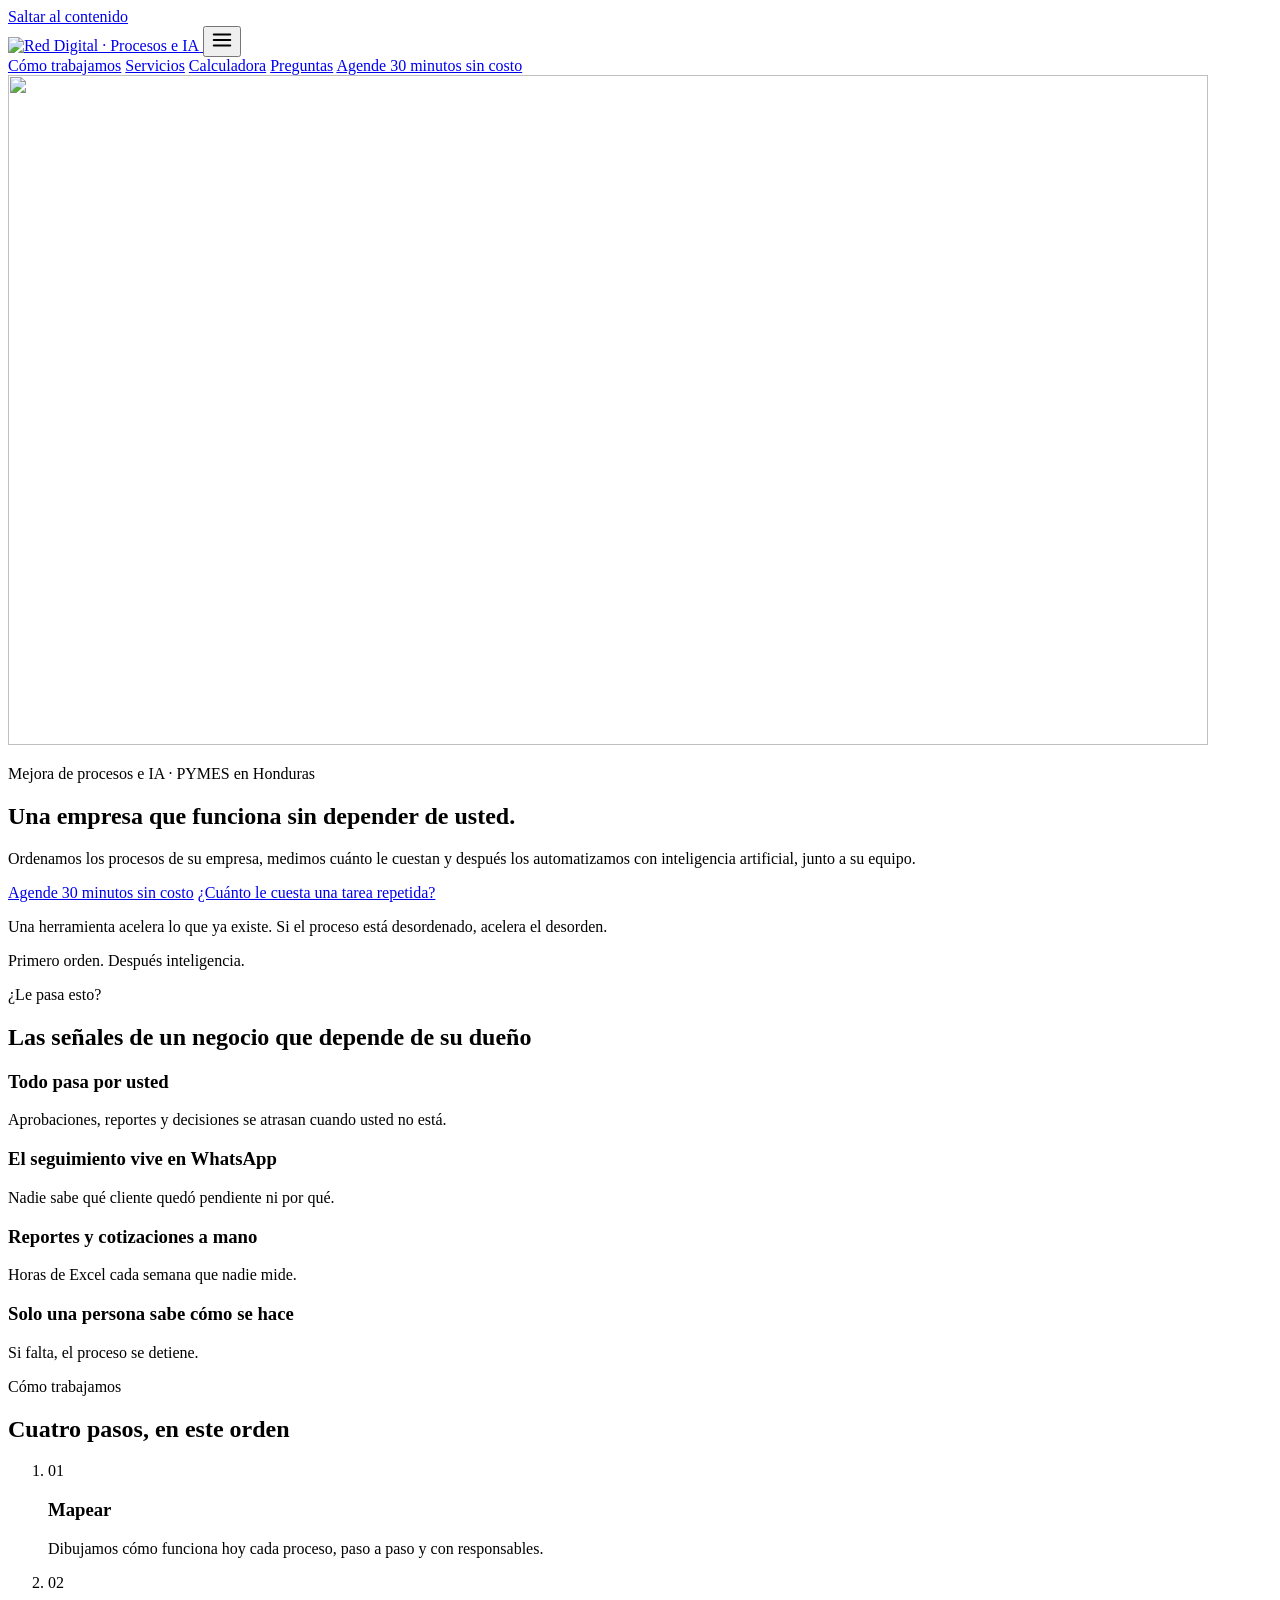
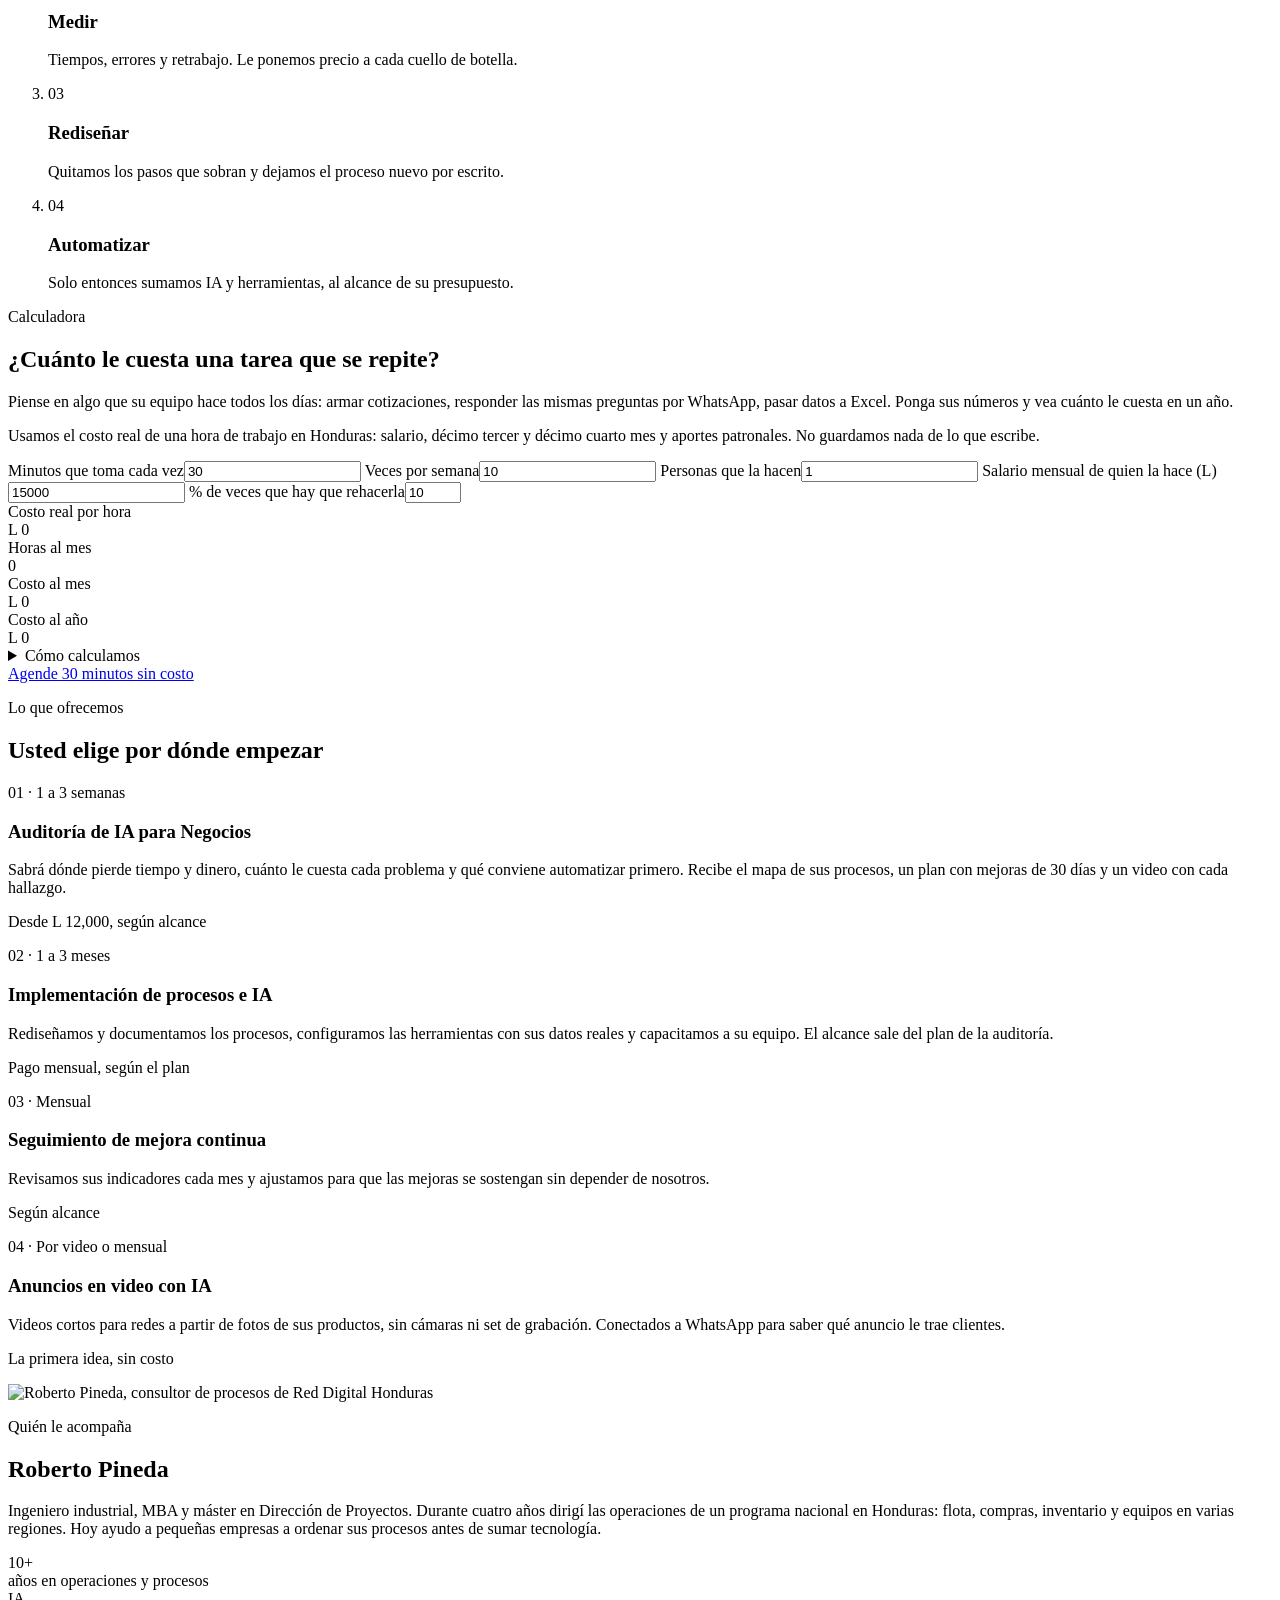
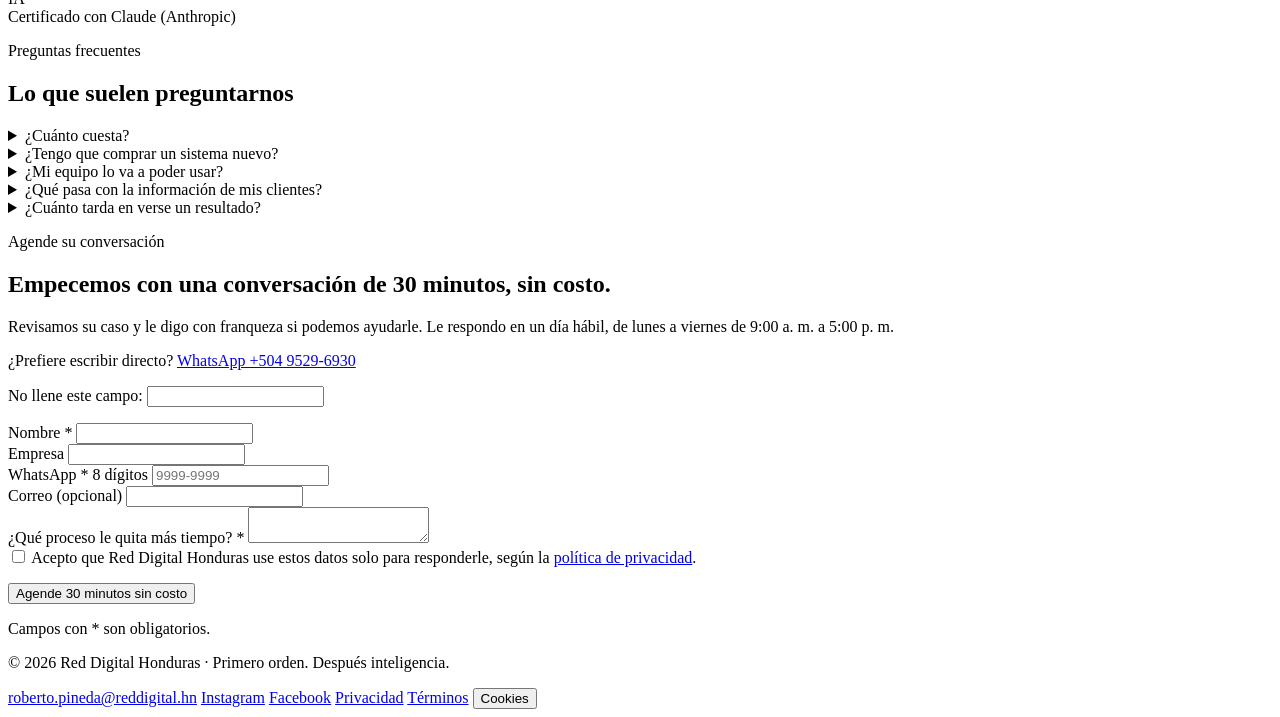
==== reddigital-web/index.html @ 332ae360 "Add files via upload" ====
<!doctype html>
<html lang="es-HN">
<head>
<meta charset="utf-8">
<meta name="viewport" content="width=device-width, initial-scale=1">
<title>Red Digital Honduras | Mejora de procesos e IA para PYMES</title>
<meta name="description" content="Ordenamos los procesos de su empresa, medimos cuánto le cuestan y después los automatizamos con IA. Consultoría para pequeñas empresas en Honduras. Agende 30 minutos sin costo.">
<link rel="canonical" href="https://reddigitalhn.netlify.app/">
<meta name="theme-color" content="#0C3440">

<meta property="og:type" content="website">
<meta property="og:locale" content="es_HN">
<meta property="og:site_name" content="Red Digital Honduras">
<meta property="og:title" content="Una empresa que funciona sin depender de usted">
<meta property="og:description" content="Mejora de procesos e IA para pequeñas empresas en Honduras. Primero orden. Después inteligencia.">
<meta property="og:url" content="https://reddigitalhn.netlify.app/">
<meta property="og:image" content="https://reddigitalhn.netlify.app/assets/img/og-image.jpg">
<meta property="og:image:width" content="1200">
<meta property="og:image:height" content="630">
<meta property="og:image:alt" content="Red Digital Honduras: Primero orden. Después inteligencia.">
<meta name="twitter:card" content="summary_large_image">
<meta name="twitter:title" content="Una empresa que funciona sin depender de usted">
<meta name="twitter:description" content="Mejora de procesos e IA para pequeñas empresas en Honduras.">
<meta name="twitter:image" content="https://reddigitalhn.netlify.app/assets/img/og-image.jpg">

<link rel="icon" href="/favicon.ico" sizes="48x48">
<link rel="icon" href="/favicon.svg" type="image/svg+xml">
<link rel="apple-touch-icon" href="/apple-touch-icon.png">
<link rel="manifest" href="/site.webmanifest">

<link rel="preload" href="/assets/fonts/plus-jakarta-sans-extrabold.woff2" as="font" type="font/woff2" crossorigin>
<link rel="preload" href="/assets/fonts/plus-jakarta-sans-semibold.woff2" as="font" type="font/woff2" crossorigin>
<link rel="preload" as="image" href="/assets/img/hero-1200.webp" imagesrcset="/assets/img/hero-800.webp 800w, /assets/img/hero-1200.webp 1200w, /assets/img/hero-1400.webp 1400w, /assets/img/hero-1920.webp 1920w" imagesizes="100vw" fetchpriority="high">
<link rel="stylesheet" href="/assets/css/styles.css">

<script type="application/ld+json">
{"@context":"https://schema.org","@type":"ProfessionalService","name":"Red Digital Honduras","url":"https://reddigitalhn.netlify.app/","logo":"https://reddigitalhn.netlify.app/icon-512.png","image":"https://reddigitalhn.netlify.app/assets/img/og-image.jpg","description":"Mejora de procesos e implementación de IA para pequeñas empresas en Honduras.","email":"roberto.pineda@reddigital.hn","telephone":"+504 9529-6930","areaServed":{"@type":"Country","name":"Honduras"},"founder":{"@type":"Person","name":"Roberto Pineda"},"sameAs":["https://www.instagram.com/reddigitalhn","https://www.facebook.com/profile.php?id=61595739295145"]}
</script>
<script src="/assets/js/config.js" defer></script>
<script src="/assets/js/main.js" defer></script>
</head>
<body>
<a class="skip" href="#contenido">Saltar al contenido</a>

<header class="site-header">
  <nav class="wrap nav" aria-label="Principal">
    <a class="brand" href="/" aria-label="Red Digital Honduras, inicio">
      <img src="/assets/img/logo-red-digital-reverso.svg" alt="Red Digital · Procesos e IA" width="200" height="40">
    </a>
    <button class="nav-toggle" type="button" aria-expanded="false" aria-controls="menu" aria-label="Abrir menú">
      <svg width="22" height="22" viewBox="0 0 24 24" aria-hidden="true"><path d="M3 6h18M3 12h18M3 18h18" stroke="currentColor" stroke-width="2.2" stroke-linecap="round"/></svg>
    </button>
    <div class="nav-links" id="menu">
      <a href="#como-trabajamos">Cómo trabajamos</a>
      <a href="#servicios">Servicios</a>
      <a href="#calculadora">Calculadora</a>
      <a href="#preguntas">Preguntas</a>
      <a class="btn btn-cta" href="#contacto">Agende 30 minutos sin costo</a>
    </div>
  </nav>
</header>

<main id="contenido">

<section class="hero" aria-labelledby="hero-title">
  <picture>
    <source type="image/webp" srcset="/assets/img/hero-800.webp 800w, /assets/img/hero-1200.webp 1200w, /assets/img/hero-1400.webp 1400w, /assets/img/hero-1920.webp 1920w" sizes="100vw">
    <img class="hero-img" src="/assets/img/hero-1200.jpg" alt="" width="1200" height="670" fetchpriority="high" decoding="async">
  </picture>
  <div class="wrap">
    <div class="hero-copy">
      <p class="eyebrow">Mejora de procesos e IA · PYMES en Honduras</p>
      <h1 id="hero-title">Una empresa que funciona <span>sin depender de usted.</span></h1>
      <p class="hero-sub">Ordenamos los procesos de su empresa, medimos cuánto le cuestan y después los automatizamos con inteligencia artificial, junto a su equipo.</p>
      <div class="hero-actions">
        <a class="btn btn-cta" href="#contacto">Agende 30 minutos sin costo</a>
        <a class="btn btn-ghost" href="#calculadora">¿Cuánto le cuesta una tarea repetida?</a>
      </div>
    </div>
  </div>
</section>

<section class="sand" aria-label="Nuestro enfoque">
  <div class="wrap lead-quote">
    <p>Una herramienta acelera lo que ya existe. Si el proceso está desordenado, acelera el desorden.</p>
    <p>Primero orden. Después inteligencia.</p>
  </div>
</section>

<section class="section" aria-labelledby="senales-title">
  <div class="wrap">
    <p class="eyebrow">¿Le pasa esto?</p>
    <h2 id="senales-title">Las señales de un negocio que depende de su dueño</h2>
    <div class="grid">
      <article class="signal"><h3>Todo pasa por usted</h3><p>Aprobaciones, reportes y decisiones se atrasan cuando usted no está.</p></article>
      <article class="signal"><h3>El seguimiento vive en WhatsApp</h3><p>Nadie sabe qué cliente quedó pendiente ni por qué.</p></article>
      <article class="signal"><h3>Reportes y cotizaciones a mano</h3><p>Horas de Excel cada semana que nadie mide.</p></article>
      <article class="signal"><h3>Solo una persona sabe cómo se hace</h3><p>Si falta, el proceso se detiene.</p></article>
    </div>
  </div>
</section>

<section class="section" id="como-trabajamos" aria-labelledby="pasos-title">
  <div class="wrap">
    <p class="eyebrow">Cómo trabajamos</p>
    <h2 id="pasos-title">Cuatro pasos, en este orden</h2>
    <ol class="grid steps plain-list" role="list">
      <li class="step"><span class="step-num">01</span><h3>Mapear</h3><p>Dibujamos cómo funciona hoy cada proceso, paso a paso y con responsables.</p></li>
      <li class="step"><span class="step-num">02</span><h3>Medir</h3><p>Tiempos, errores y retrabajo. Le ponemos precio a cada cuello de botella.</p></li>
      <li class="step"><span class="step-num">03</span><h3>Rediseñar</h3><p>Quitamos los pasos que sobran y dejamos el proceso nuevo por escrito.</p></li>
      <li class="step"><span class="step-num">04</span><h3>Automatizar</h3><p>Solo entonces sumamos IA y herramientas, al alcance de su presupuesto.</p></li>
    </ol>
  </div>
</section>

<section class="section dark" id="calculadora" aria-labelledby="calc-title">
  <div class="wrap calc">
    <div class="calc-intro">
      <p class="eyebrow">Calculadora</p>
      <h2 id="calc-title" class="m0">¿Cuánto le cuesta una tarea que se repite?</h2>
      <p>Piense en algo que su equipo hace todos los días: armar cotizaciones, responder las mismas preguntas por WhatsApp, pasar datos a Excel. Ponga sus números y vea cuánto le cuesta en un año.</p>
      <p class="note">Usamos el costo real de una hora de trabajo en Honduras: salario, décimo tercer y décimo cuarto mes y aportes patronales. No guardamos nada de lo que escribe.</p>
    </div>
    <form class="calc-box" id="calc" novalidate aria-label="Calculadora de costo de una tarea">
      <div class="calc-fields">
        <label class="field" for="c-min">Minutos que toma cada vez<input id="c-min" type="number" inputmode="decimal" min="0" value="30"></label>
        <label class="field" for="c-veces">Veces por semana<input id="c-veces" type="number" inputmode="decimal" min="0" value="10"></label>
        <label class="field" for="c-personas">Personas que la hacen<input id="c-personas" type="number" inputmode="numeric" min="0" value="1"></label>
        <label class="field" for="c-salario">Salario mensual de quien la hace (L)<input id="c-salario" type="number" inputmode="decimal" min="0" value="15000"></label>
        <label class="field" for="c-retrabajo">% de veces que hay que rehacerla<input id="c-retrabajo" type="number" inputmode="decimal" min="0" max="100" value="10"></label>
      </div>
      <div class="calc-results" aria-live="polite">
        <div><div class="label">Costo real por hora</div><div class="value" id="r-hora">L 0</div></div>
        <div><div class="label">Horas al mes</div><div class="value" id="r-horas">0</div></div>
        <div><div class="label">Costo al mes</div><div class="value" id="r-mes">L 0</div></div>
        <div class="total"><div class="label">Costo al año</div><div class="value" id="r-anio">L 0</div></div>
      </div>
      <details>
        <summary>Cómo calculamos</summary>
        <p><strong>Costo real por hora</strong> = salario mensual × 14 pagos al año (incluye décimo tercer y décimo cuarto mes) ÷ 12 × 1.10 (aportes patronales aproximados de IHSS, RAP e INFOP) ÷ 190.5 horas al mes (jornada diurna de 44 horas semanales × 4.33 semanas).</p>
        <p><strong>Horas al mes</strong> = minutos por vez × veces por semana × personas × (1 + % de retrabajo) × 4.33 semanas ÷ 60.</p>
        <p><strong>Costo al mes</strong> = horas al mes × costo real por hora. <strong>Costo al año</strong> = costo al mes × 12.</p>
        <p>Es una estimación con los datos que usted ingresa; los porcentajes de aportes son aproximados. En la auditoría no estimamos: medimos los tiempos reales de su equipo con métodos de estudio del trabajo de la ingeniería industrial.</p>
      </details>
      <a class="btn btn-cta" href="#contacto">Agende 30 minutos sin costo</a>
    </form>
  </div>
</section>

<section class="section" id="servicios" aria-labelledby="serv-title">
  <div class="wrap">
    <p class="eyebrow">Lo que ofrecemos</p>
    <h2 id="serv-title">Usted elige por dónde empezar</h2>
    <div class="grid">
      <article class="card"><span class="step-num">01 · 1 a 3 semanas</span><h3>Auditoría de IA para Negocios</h3><p>Sabrá dónde pierde tiempo y dinero, cuánto le cuesta cada problema y qué conviene automatizar primero. Recibe el mapa de sus procesos, un plan con mejoras de 30 días y un video con cada hallazgo.</p><p class="price">Desde L 12,000, según alcance</p></article>
      <article class="card alt"><span class="step-num">02 · 1 a 3 meses</span><h3>Implementación de procesos e IA</h3><p>Rediseñamos y documentamos los procesos, configuramos las herramientas con sus datos reales y capacitamos a su equipo. El alcance sale del plan de la auditoría.</p><p class="price">Pago mensual, según el plan</p></article>
      <article class="card"><span class="step-num">03 · Mensual</span><h3>Seguimiento de mejora continua</h3><p>Revisamos sus indicadores cada mes y ajustamos para que las mejoras se sostengan sin depender de nosotros.</p><p class="price">Según alcance</p></article>
      <article class="card alt"><span class="step-num">04 · Por video o mensual</span><h3>Anuncios en video con IA</h3><p>Videos cortos para redes a partir de fotos de sus productos, sin cámaras ni set de grabación. Conectados a WhatsApp para saber qué anuncio le trae clientes.</p><p class="price">La primera idea, sin costo</p></article>
    </div>
  </div>
</section>

<section class="section sand" aria-labelledby="quien-title">
  <div class="wrap about">
    <picture>
      <source type="image/webp" srcset="/assets/img/roberto-pineda-280.webp 280w, /assets/img/roberto-pineda-560.webp 560w" sizes="(min-width:900px) 280px, 240px">
      <img src="/assets/img/roberto-pineda-560.jpg" alt="Roberto Pineda, consultor de procesos de Red Digital Honduras" width="560" height="560" loading="lazy" decoding="async">
    </picture>
    <div class="about-text">
      <p class="eyebrow">Quién le acompaña</p>
      <h2 id="quien-title">Roberto Pineda</h2>
      <p>Ingeniero industrial, MBA y máster en Dirección de Proyectos. Durante cuatro años dirigí las operaciones de un programa nacional en Honduras: flota, compras, inventario y equipos en varias regiones. Hoy ayudo a pequeñas empresas a ordenar sus procesos antes de sumar tecnología.</p>
      <div class="stats">
        <div><div class="n">10+</div><div class="t">años en operaciones y procesos</div></div>
        <div><div class="n">IA</div><div class="t">Certificado con Claude (Anthropic)</div></div>
      </div>
    </div>
  </div>
</section>

<section class="section" id="preguntas" aria-labelledby="faq-title">
  <div class="wrap faq">
    <p class="eyebrow">Preguntas frecuentes</p>
    <h2 id="faq-title">Lo que suelen preguntarnos</h2>
    <details><summary>¿Cuánto cuesta?</summary><p>Depende del tamaño de su empresa y de cuántos procesos revisemos. Una auditoría enfocada en un proceso va desde L 12,000. Antes de cotizar conversamos 30 minutos, sin costo, para entender su caso.</p></details>
    <details><summary>¿Tengo que comprar un sistema nuevo?</summary><p>Casi nunca. Trabajamos primero con lo que ya usa: WhatsApp Business, Excel o Google Sheets, correo. Si una herramienta nueva hace falta, le mostramos su costo mensual y si se paga sola antes de recomendarla.</p></details>
    <details><summary>¿Mi equipo lo va a poder usar?</summary><p>Construimos con su equipo, no solo para su equipo. Cada cambio queda escrito en un procedimiento corto y capacitamos a las personas que lo van a usar.</p></details>
    <details><summary>¿Qué pasa con la información de mis clientes?</summary><p>Se usa solo para su proyecto. No pasamos datos personales de sus clientes por herramientas de IA sin su autorización por escrito, y al cerrar el proyecto se devuelven o se eliminan. Detalles en nuestra <a href="/privacidad.html">política de privacidad</a>.</p></details>
    <details><summary>¿Cuánto tarda en verse un resultado?</summary><p>La auditoría entrega mejoras de 30 días que no requieren tecnología, como una lista única de requisitos o un registro de seguimiento. Los proyectos de automatización toman de 1 a 3 meses.</p></details>
  </div>
</section>

<section class="section dark" id="contacto" aria-labelledby="contacto-title">
  <div class="wrap contact">
    <div class="contact-intro">
      <p class="eyebrow">Agende su conversación</p>
      <h2 id="contacto-title" class="m0">Empecemos con una conversación de 30 minutos, sin costo.</h2>
      <p>Revisamos su caso y le digo con franqueza si podemos ayudarle. Le respondo en un día hábil, de lunes a viernes de 9:00 a. m. a 5:00 p. m.</p>
      <p>¿Prefiere escribir directo? <a href="https://wa.me/50495296930?text=Hola%20Roberto%2C%20quiero%20agendar%2030%20minutos" rel="noopener" target="_blank">WhatsApp +504 9529-6930</a></p>
    </div>

    <form class="contact-form" id="form-contacto" name="contacto" method="POST" action="/gracias.html" data-netlify="true" netlify-honeypot="bot-field" novalidate>
      <input type="hidden" name="form-name" value="contacto">
      <p class="hp" aria-hidden="true"><label>No llene este campo: <input name="bot-field" tabindex="-1" autocomplete="off"></label></p>

      <div class="form-grid">
        <div class="field">
          <label for="f-nombre">Nombre <span class="req" aria-hidden="true">*</span></label>
          <input id="f-nombre" name="nombre" type="text" autocomplete="name" required minlength="2" maxlength="80" aria-describedby="e-nombre">
          <span class="error-msg" id="e-nombre" aria-live="polite"></span>
        </div>
        <div class="field">
          <label for="f-empresa">Empresa</label>
          <input id="f-empresa" name="empresa" type="text" autocomplete="organization" maxlength="100">
        </div>
        <div class="field">
          <label for="f-whatsapp">WhatsApp <span class="req" aria-hidden="true">*</span> <span class="hint">8 dígitos</span></label>
          <input id="f-whatsapp" name="whatsapp" type="tel" inputmode="tel" autocomplete="tel" required placeholder="9999-9999" aria-describedby="e-whatsapp">
          <span class="error-msg" id="e-whatsapp" aria-live="polite"></span>
        </div>
        <div class="field">
          <label for="f-correo">Correo <span class="hint">(opcional)</span></label>
          <input id="f-correo" name="correo" type="email" autocomplete="email" maxlength="120" aria-describedby="e-correo">
          <span class="error-msg" id="e-correo" aria-live="polite"></span>
        </div>
      </div>
      <div class="field">
        <label for="f-mensaje">¿Qué proceso le quita más tiempo? <span class="req" aria-hidden="true">*</span></label>
        <textarea id="f-mensaje" name="mensaje" required minlength="10" maxlength="1000" aria-describedby="e-mensaje"></textarea>
        <span class="error-msg" id="e-mensaje" aria-live="polite"></span>
      </div>
      <div class="field">
        <label class="check" for="f-consent"><input id="f-consent" name="consentimiento" type="checkbox" value="si" required aria-describedby="e-consent"> <span>Acepto que Red Digital Honduras use estos datos solo para responderle, según la <a href="/privacidad.html" target="_blank">política de privacidad</a>.</span></label>
        <span class="error-msg" id="e-consent" aria-live="polite"></span>
      </div>
      <p class="form-status" id="form-status" role="status" aria-live="polite"></p>
      <button class="btn btn-cta" type="submit">Agende 30 minutos sin costo</button>
      <p class="hint">Campos con <span class="req">*</span> son obligatorios.</p>
    </form>
  </div>
</section>

</main>

<footer class="site-footer">
  <div class="wrap">
    <p>© <span id="anio">2026</span> Red Digital Honduras · Primero orden. Después inteligencia.</p>
    <div class="footer-links">
      <a href="mailto:roberto.pineda@reddigital.hn">roberto.pineda@reddigital.hn</a>
      <a href="https://www.instagram.com/reddigitalhn" rel="noopener" target="_blank">Instagram</a>
      <a href="https://www.facebook.com/profile.php?id=61595739295145" rel="noopener" target="_blank">Facebook</a>
      <a href="/privacidad.html">Privacidad</a>
      <a href="/terminos.html">Términos</a>
      <button class="link-btn" type="button" data-cookie-settings>Cookies</button>
    </div>
  </div>
</footer>

<div class="cookie-banner" id="cookie-banner" role="dialog" aria-live="polite" aria-label="Aviso de cookies" hidden>
  <p>Usamos cookies de Google Analytics solo si usted las acepta, para saber cuántas personas visitan el sitio. Sin su permiso no se instala ninguna. <a href="/privacidad.html#cookies">Más información sobre cookies</a>.</p>
  <div class="cookie-actions">
    <button class="btn btn-outline btn-sm" type="button" data-cookie="rechazar">Rechazar</button>
    <button class="btn btn-cta btn-sm" type="button" data-cookie="aceptar">Aceptar</button>
  </div>
</div>
</body>
</html>
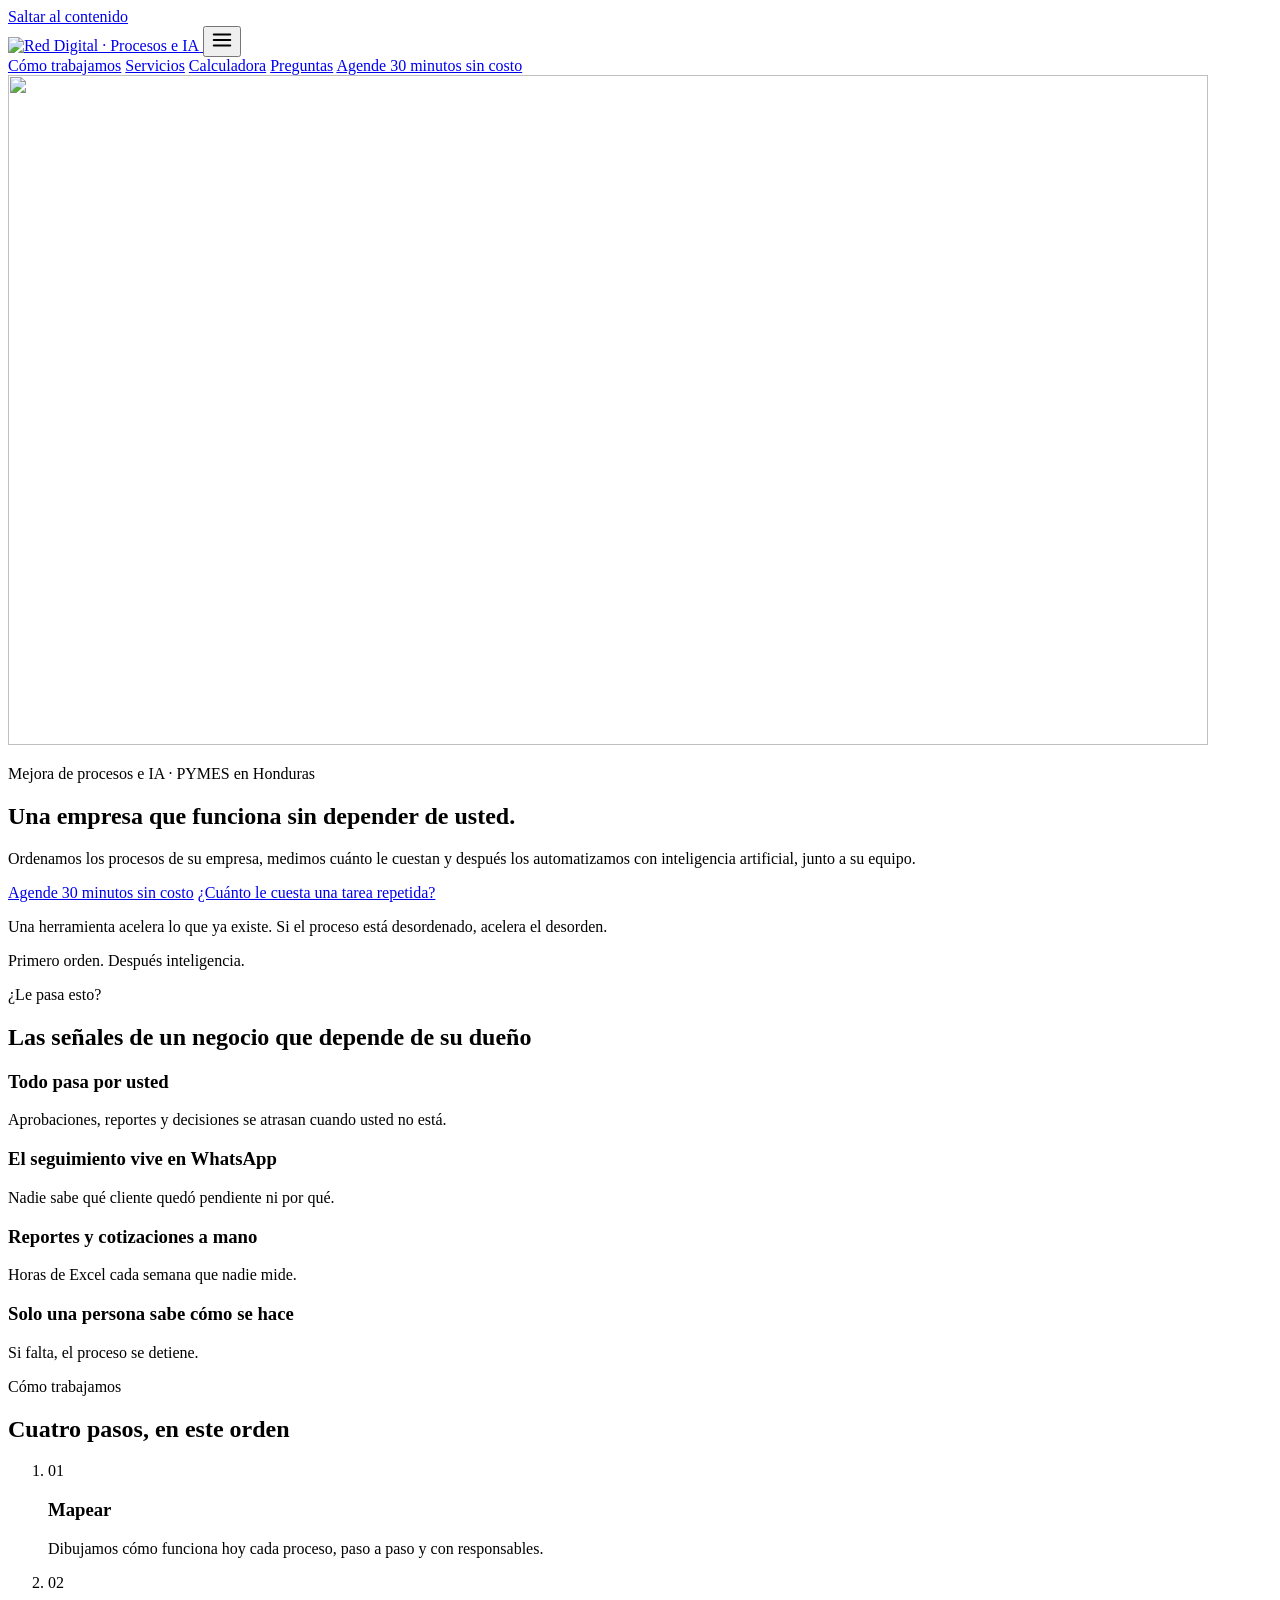
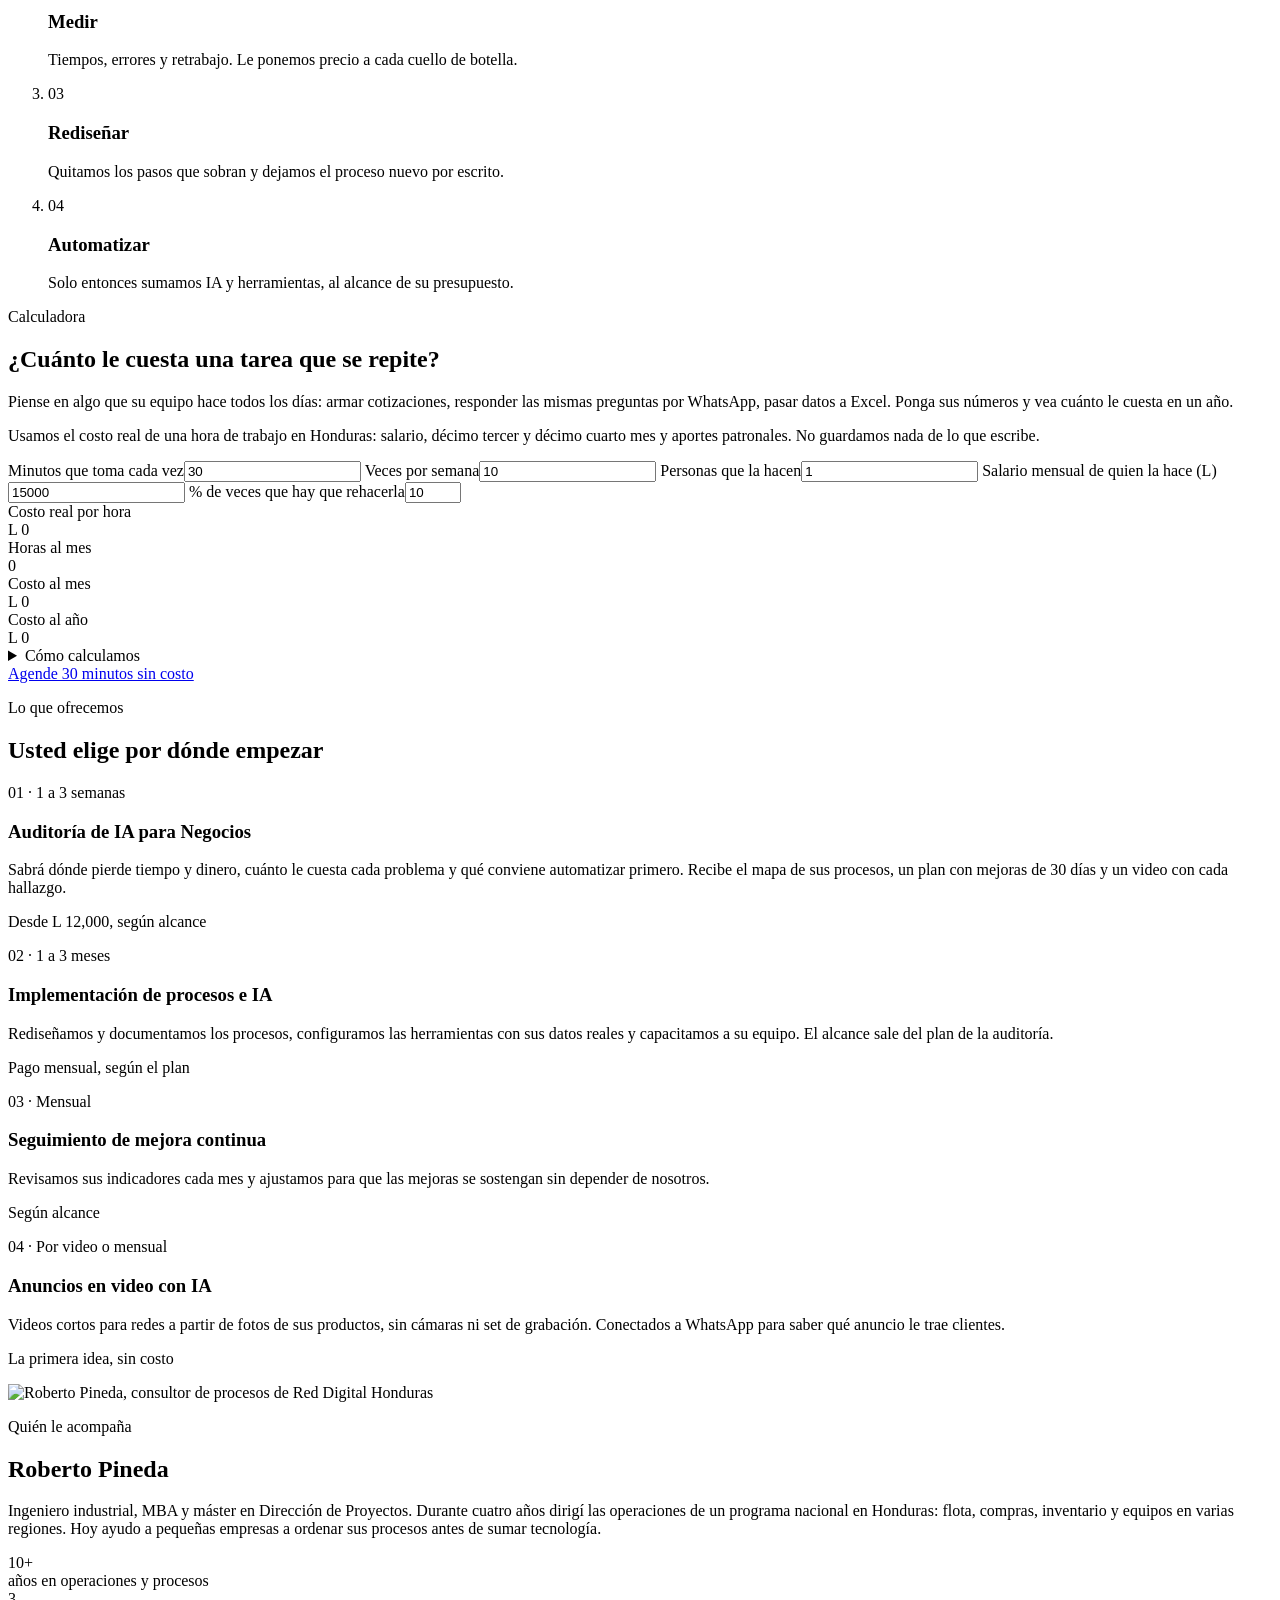
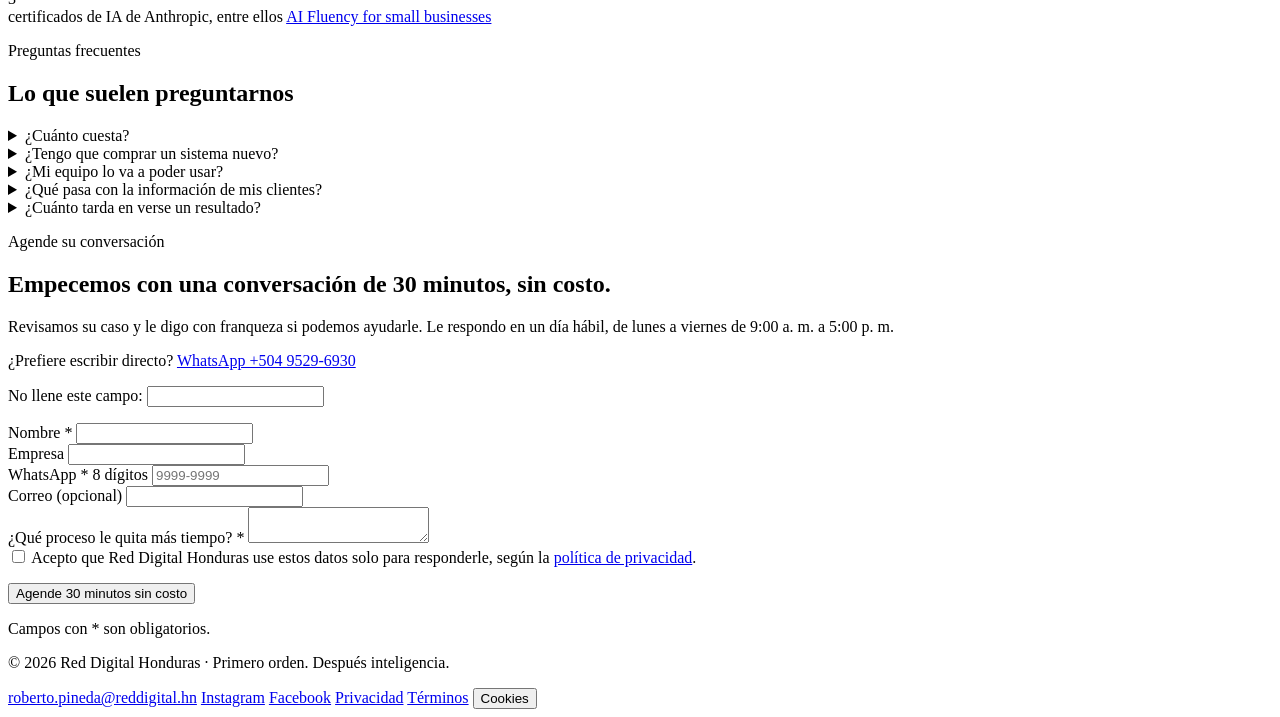
==== commit b34c56c8: "Update index.html with verification and certification info Added Google site verification meta tag a" ====
--- a/reddigital-web/index.html
+++ b/reddigital-web/index.html
@@ -6,7 +6,7 @@
 <title>Red Digital Honduras | Mejora de procesos e IA para PYMES</title>
 <meta name="description" content="Ordenamos los procesos de su empresa, medimos cuánto le cuestan y después los automatizamos con IA. Consultoría para pequeñas empresas en Honduras. Agende 30 minutos sin costo.">
 <link rel="canonical" href="https://reddigitalhn.netlify.app/">
-<meta name="theme-color" content="#0C3440">
+<meta name="theme-color" content="#0C3440"><meta name="google-site-verification" content="PfFr9KsPwTXGRTsVYU4jOgbKrTTiYxXFT3iOkGbVysk">
 
 <meta property="og:type" content="website">
 <meta property="og:locale" content="es_HN">
@@ -34,7 +34,7 @@
 <link rel="stylesheet" href="/assets/css/styles.css">
 
 <script type="application/ld+json">
-{"@context":"https://schema.org","@type":"ProfessionalService","name":"Red Digital Honduras","url":"https://reddigitalhn.netlify.app/","logo":"https://reddigitalhn.netlify.app/icon-512.png","image":"https://reddigitalhn.netlify.app/assets/img/og-image.jpg","description":"Mejora de procesos e implementación de IA para pequeñas empresas en Honduras.","email":"roberto.pineda@reddigital.hn","telephone":"+504 9529-6930","areaServed":{"@type":"Country","name":"Honduras"},"founder":{"@type":"Person","name":"Roberto Pineda"},"sameAs":["https://www.instagram.com/reddigitalhn","https://www.facebook.com/profile.php?id=61595739295145"]}
+{"@context":"https://schema.org","@type":"ProfessionalService","name":"Red Digital Honduras","legalName":"Red Digital Honduras, S. de R.L.","address":{"@type":"PostalAddress","streetAddress":"Torre Morazán","addressLocality":"Tegucigalpa","addressCountry":"HN"},"url":"https://reddigitalhn.netlify.app/","logo":"https://reddigitalhn.netlify.app/icon-512.png","image":"https://reddigitalhn.netlify.app/assets/img/og-image.jpg","description":"Mejora de procesos e implementación de IA para pequeñas empresas en Honduras.","email":"roberto.pineda@reddigital.hn","telephone":"+504 9529-6930","areaServed":{"@type":"Country","name":"Honduras"},"founder":{"@type":"Person","name":"Roberto Pineda"},"sameAs":["https://www.instagram.com/reddigitalhn","https://www.facebook.com/profile.php?id=61595739295145"]}
 </script>
 <script src="/assets/js/config.js" defer></script>
 <script src="/assets/js/main.js" defer></script>
@@ -172,7 +172,7 @@
       <p>Ingeniero industrial, MBA y máster en Dirección de Proyectos. Durante cuatro años dirigí las operaciones de un programa nacional en Honduras: flota, compras, inventario y equipos en varias regiones. Hoy ayudo a pequeñas empresas a ordenar sus procesos antes de sumar tecnología.</p>
       <div class="stats">
         <div><div class="n">10+</div><div class="t">años en operaciones y procesos</div></div>
-        <div><div class="n">IA</div><div class="t">Certificado con Claude (Anthropic)</div></div>
+        <div><div class="n">3</div><div class="t">certificados de IA de Anthropic, entre ellos <a href="https://www.linkedin.com/in/robepineda/details/certifications/" rel="noopener" target="_blank">AI Fluency for small businesses</a></div></div>
       </div>
     </div>
   </div>
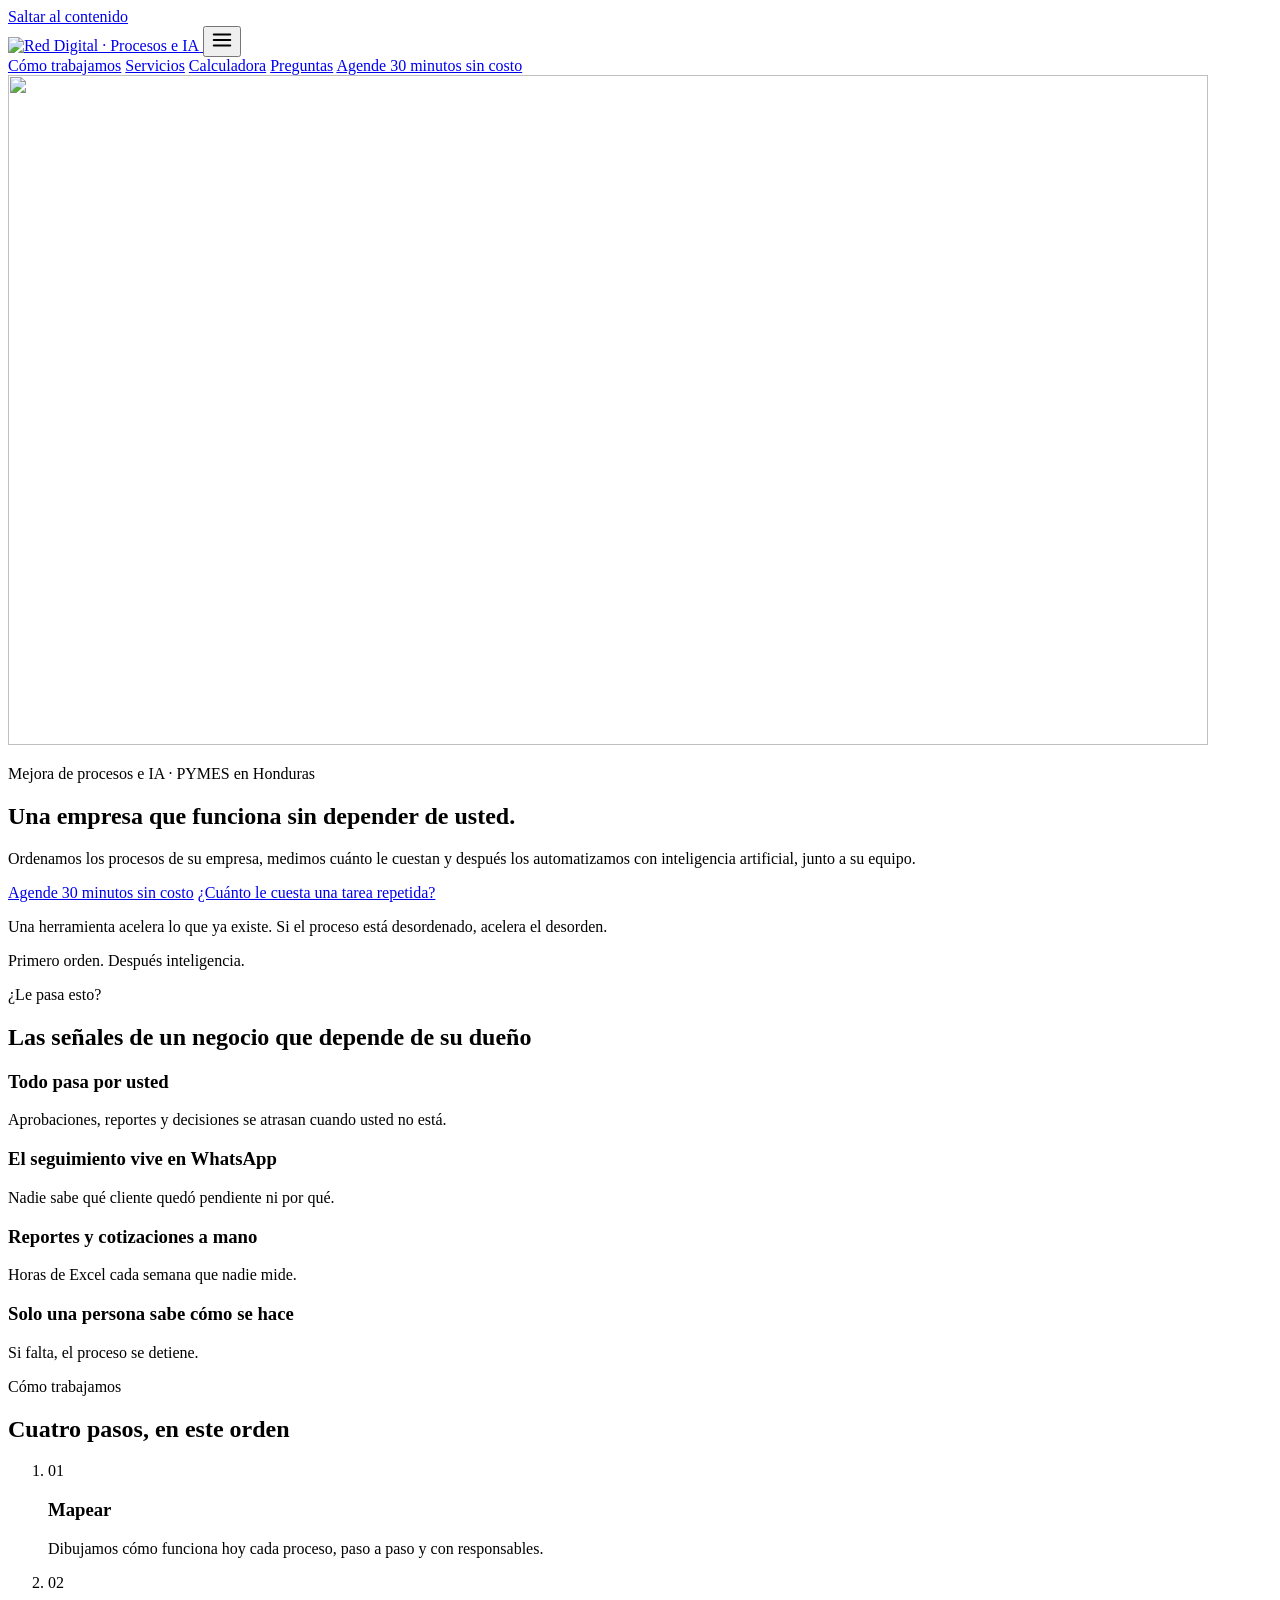
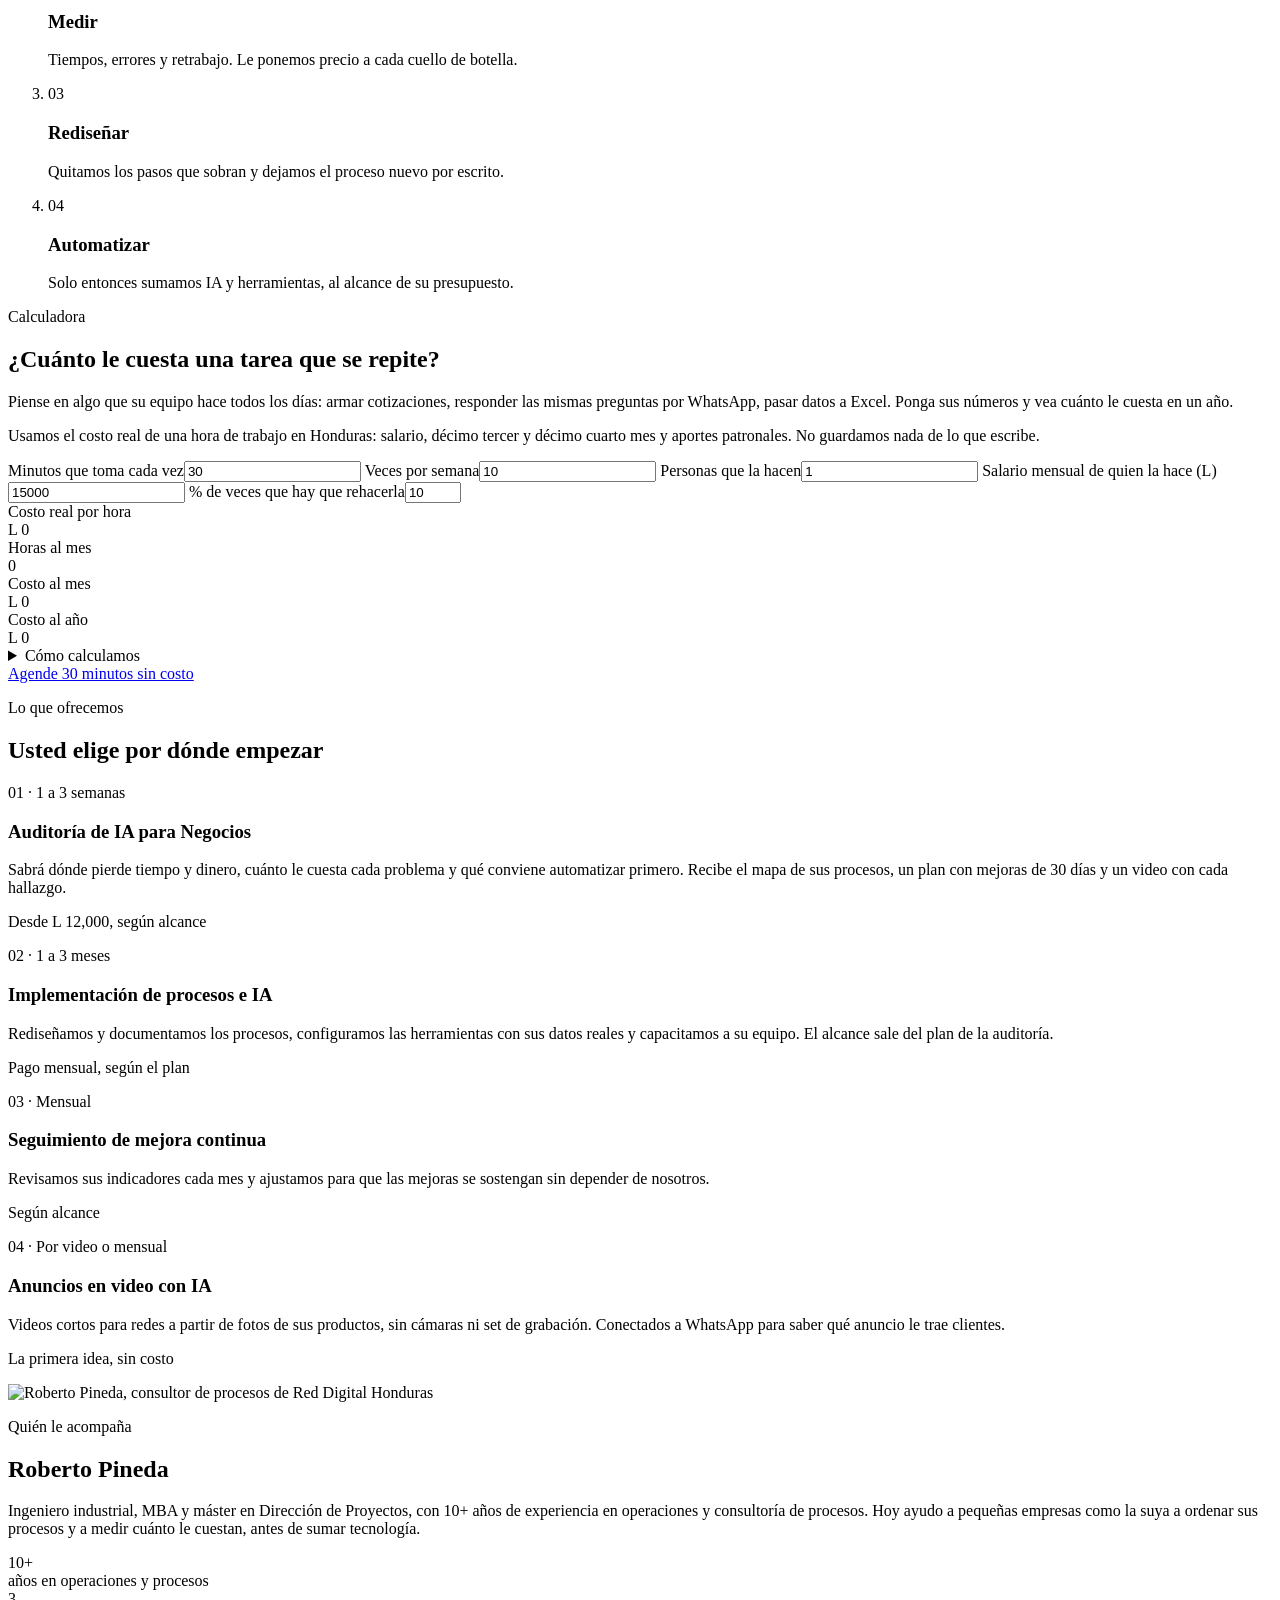
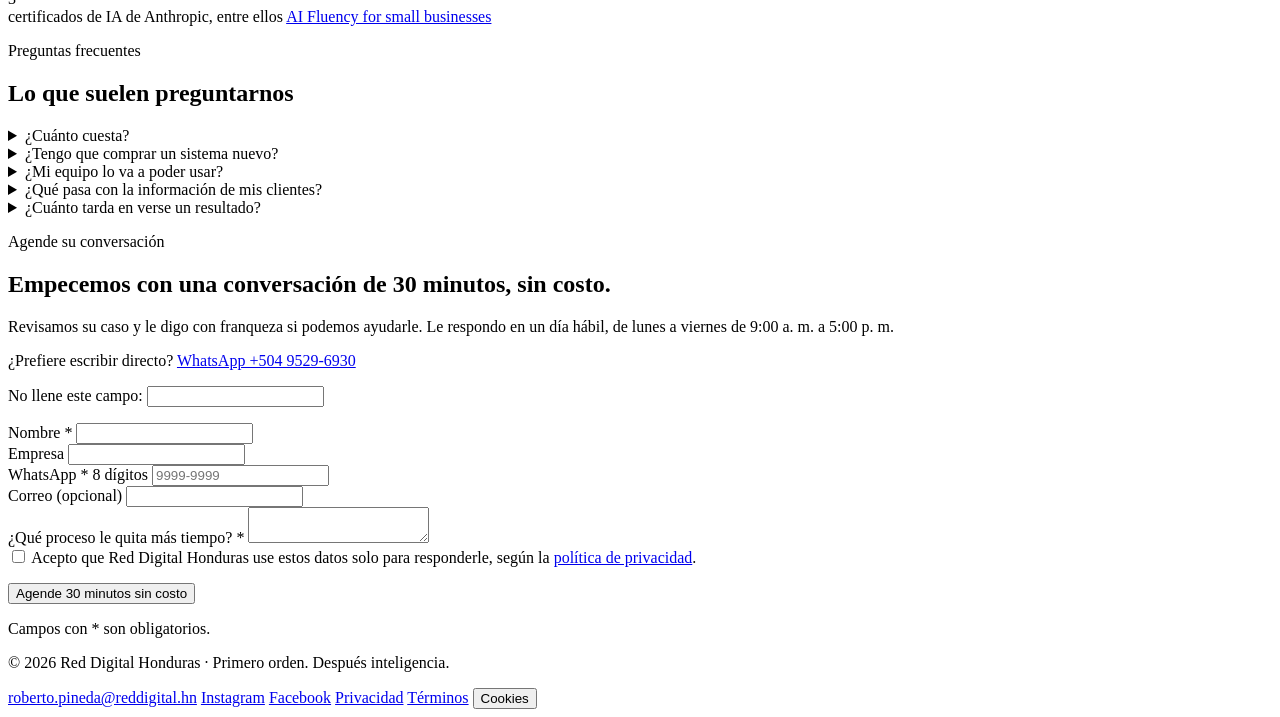
==== commit a99bf60b: "Corrige el texto de "Quién le acompaña" Presenta la trayectoria solo como 10+ años de experiencia en" ====
--- a/reddigital-web/index.html
+++ b/reddigital-web/index.html
@@ -6,7 +6,8 @@
 <title>Red Digital Honduras | Mejora de procesos e IA para PYMES</title>
 <meta name="description" content="Ordenamos los procesos de su empresa, medimos cuánto le cuestan y después los automatizamos con IA. Consultoría para pequeñas empresas en Honduras. Agende 30 minutos sin costo.">
 <link rel="canonical" href="https://reddigitalhn.netlify.app/">
-<meta name="theme-color" content="#0C3440"><meta name="google-site-verification" content="PfFr9KsPwTXGRTsVYU4jOgbKrTTiYxXFT3iOkGbVysk">
+<meta name="theme-color" content="#0C3440">
+<meta name="google-site-verification" content="PfFr9KsPwTXGRTsVYU4jOgbKrTTiYxXFT3iOkGbVysk">
 
 <meta property="og:type" content="website">
 <meta property="og:locale" content="es_HN">
@@ -169,7 +170,7 @@
     <div class="about-text">
       <p class="eyebrow">Quién le acompaña</p>
       <h2 id="quien-title">Roberto Pineda</h2>
-      <p>Ingeniero industrial, MBA y máster en Dirección de Proyectos. Durante cuatro años dirigí las operaciones de un programa nacional en Honduras: flota, compras, inventario y equipos en varias regiones. Hoy ayudo a pequeñas empresas a ordenar sus procesos antes de sumar tecnología.</p>
+      <p>Ingeniero industrial, MBA y máster en Dirección de Proyectos, con 10+ años de experiencia en operaciones y consultoría de procesos. Hoy ayudo a pequeñas empresas como la suya a ordenar sus procesos y a medir cuánto le cuestan, antes de sumar tecnología.</p>
       <div class="stats">
         <div><div class="n">10+</div><div class="t">años en operaciones y procesos</div></div>
         <div><div class="n">3</div><div class="t">certificados de IA de Anthropic, entre ellos <a href="https://www.linkedin.com/in/robepineda/details/certifications/" rel="noopener" target="_blank">AI Fluency for small businesses</a></div></div>
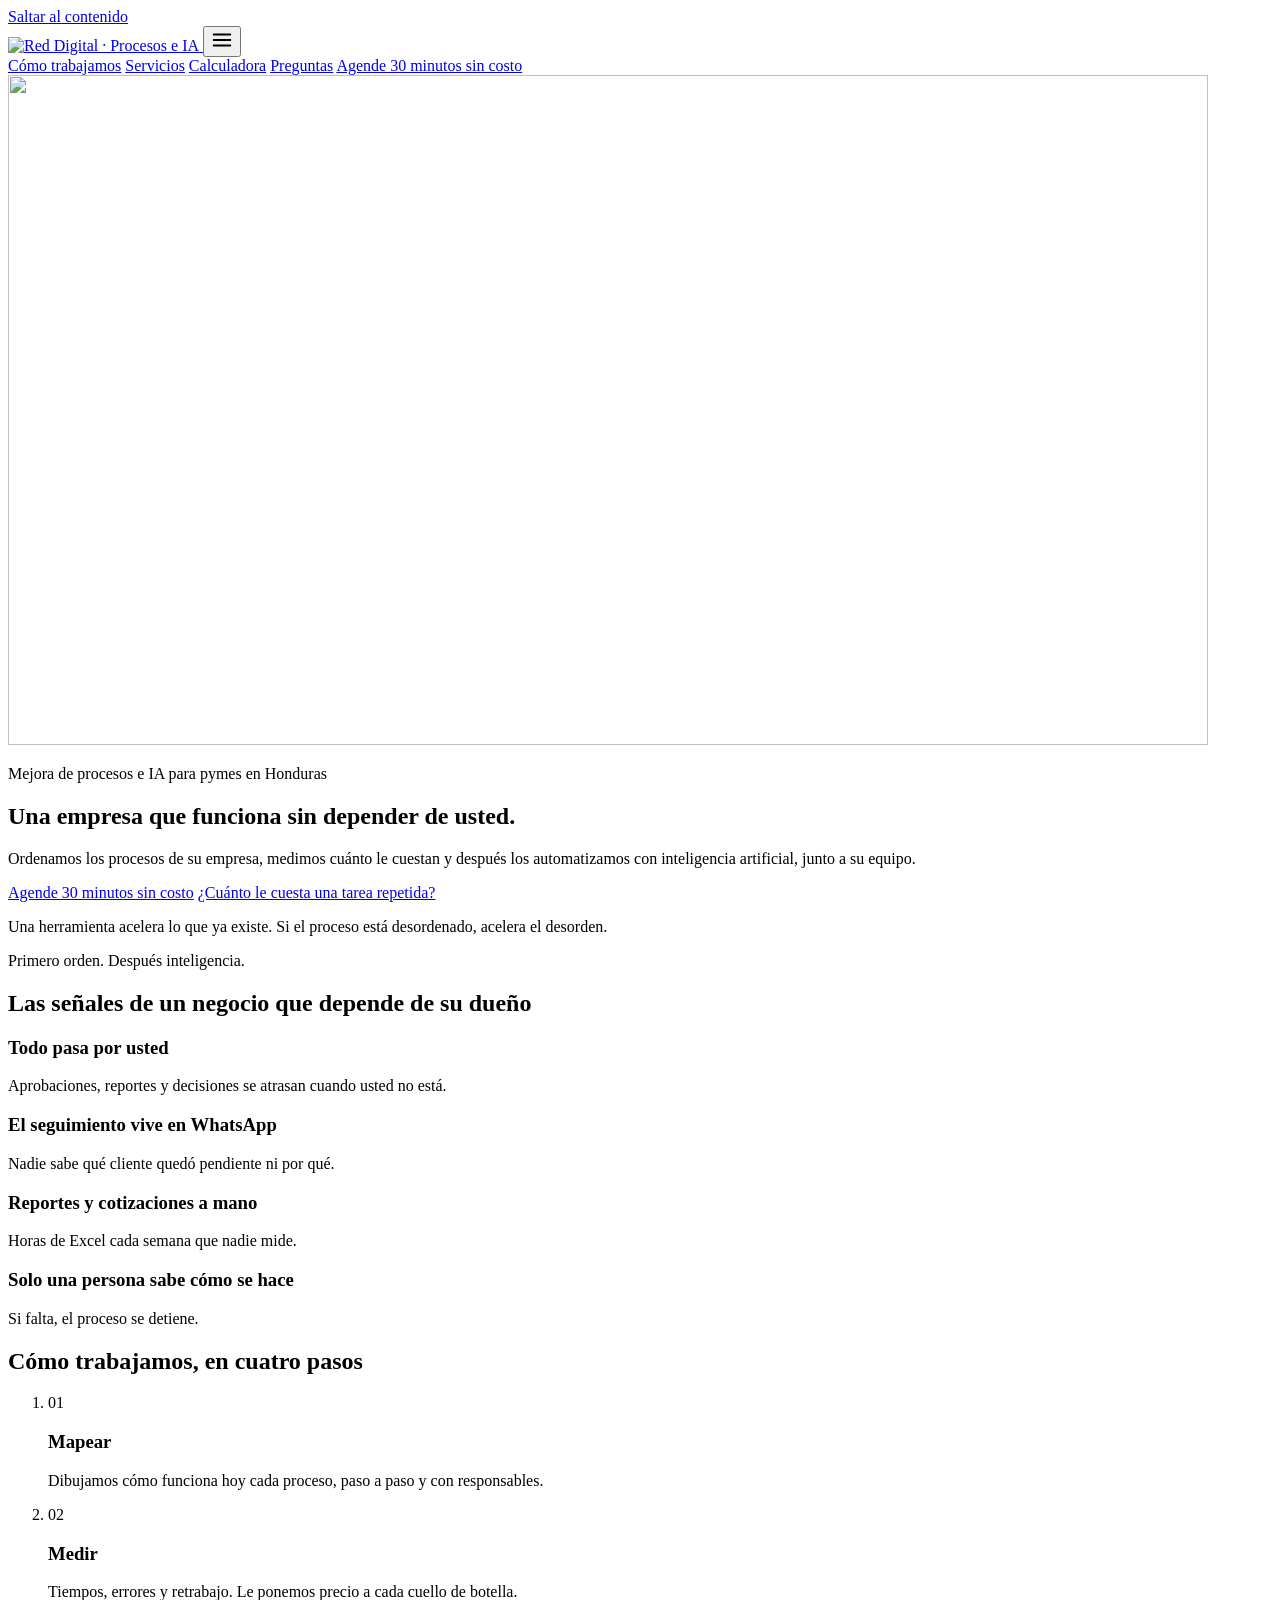
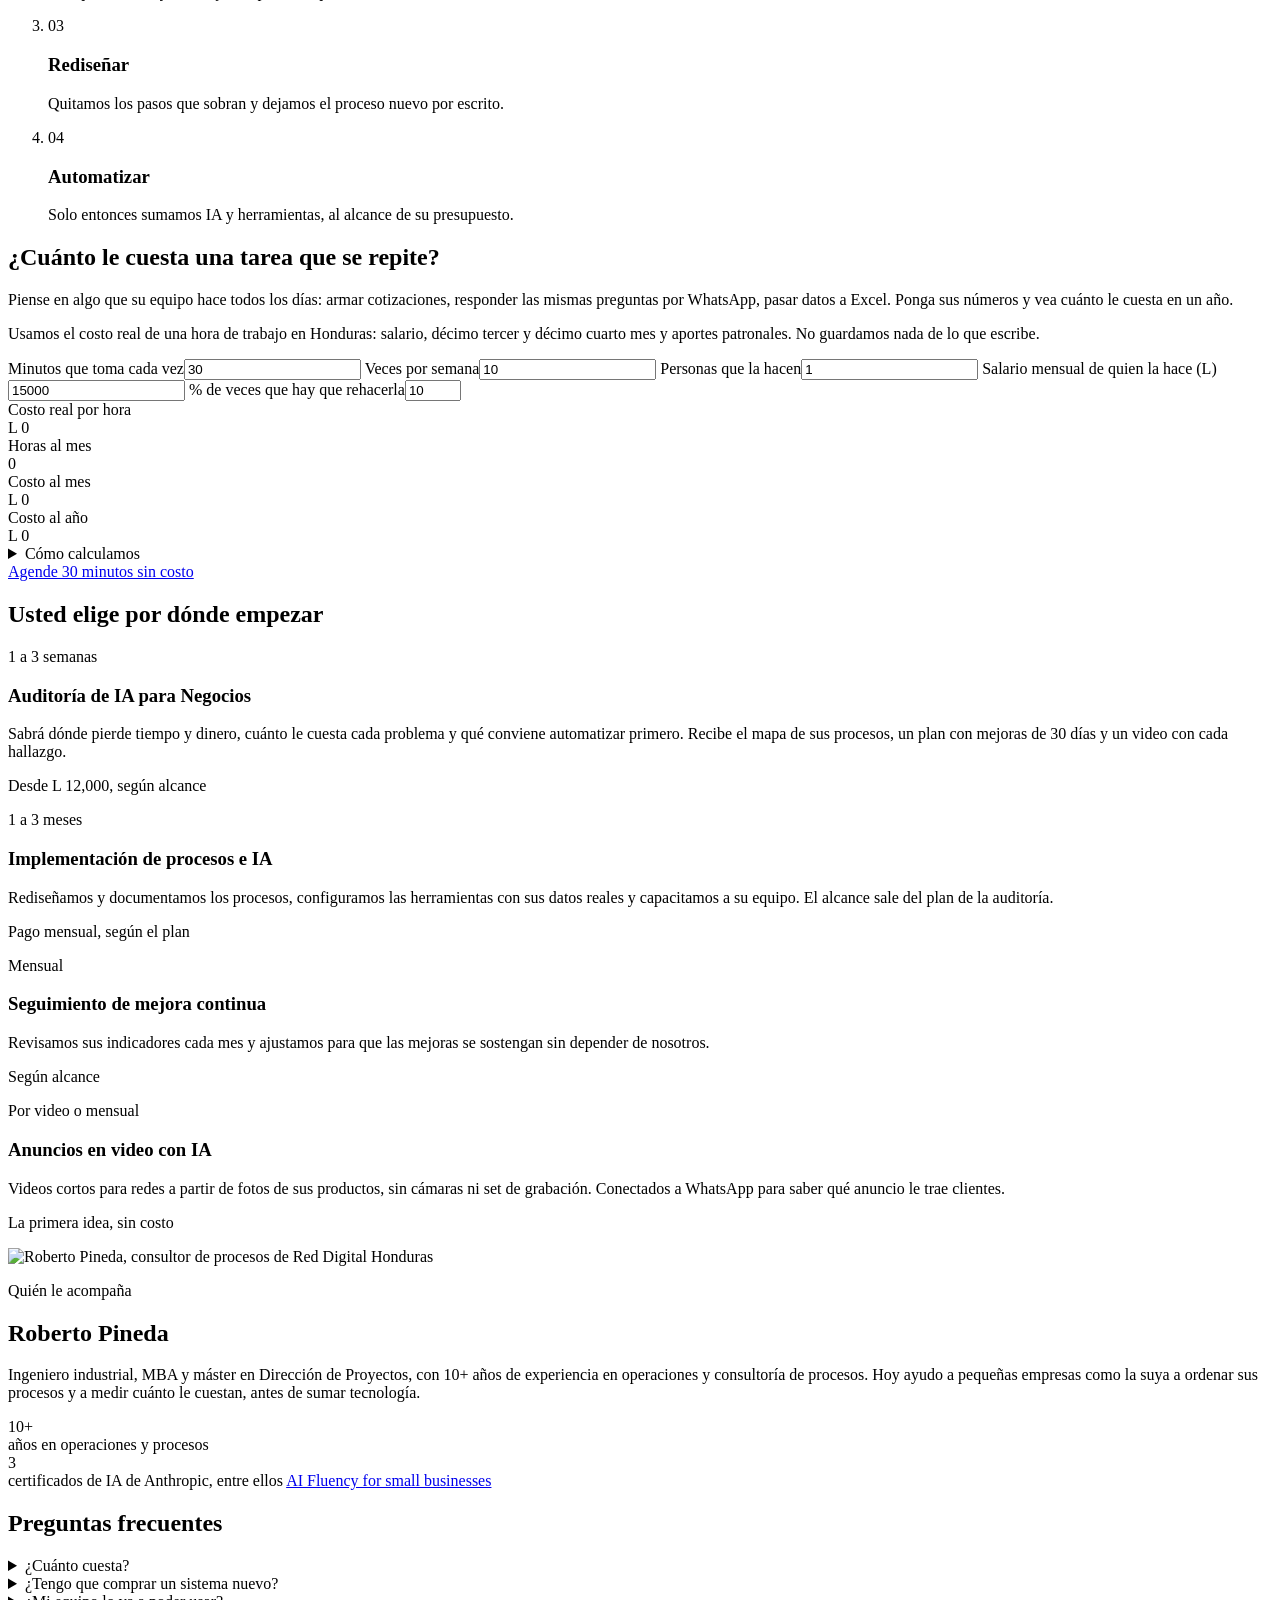
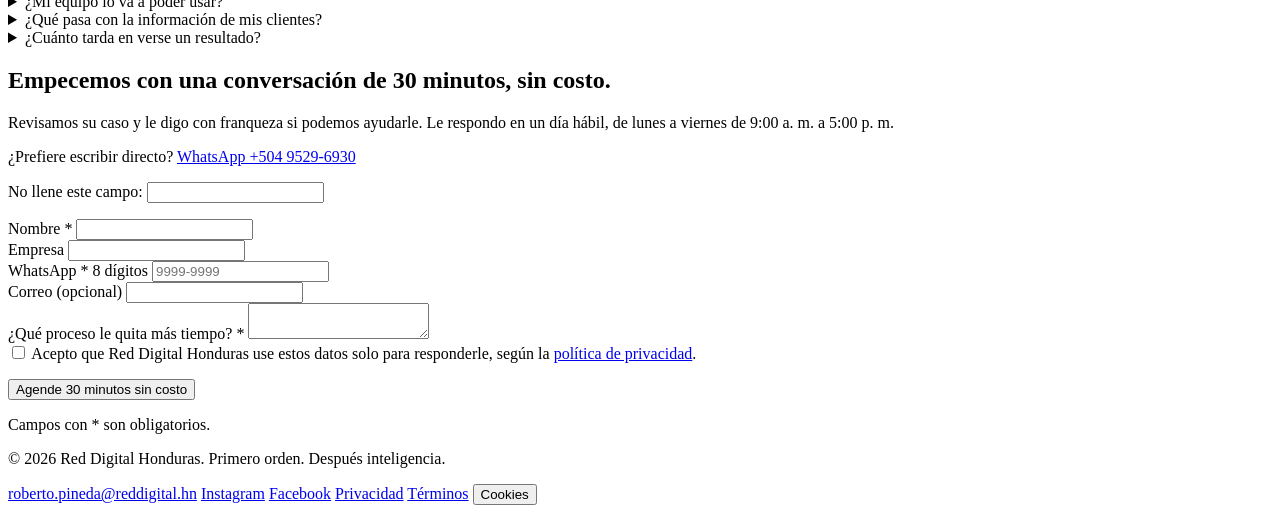
==== commit fe48df15: "Pule el diseño según la auditoría de Hallmark Quita las señales de "hecho por IA" sin cambiar el dis" ====
--- a/reddigital-web/index.html
+++ b/reddigital-web/index.html
@@ -70,7 +70,7 @@
   </picture>
   <div class="wrap">
     <div class="hero-copy">
-      <p class="eyebrow">Mejora de procesos e IA · PYMES en Honduras</p>
+      <p class="eyebrow">Mejora de procesos e IA para pymes en Honduras</p>
       <h1 id="hero-title">Una empresa que funciona <span>sin depender de usted.</span></h1>
       <p class="hero-sub">Ordenamos los procesos de su empresa, medimos cuánto le cuestan y después los automatizamos con inteligencia artificial, junto a su equipo.</p>
       <div class="hero-actions">
@@ -90,7 +90,6 @@
 
 <section class="section" aria-labelledby="senales-title">
   <div class="wrap">
-    <p class="eyebrow">¿Le pasa esto?</p>
     <h2 id="senales-title">Las señales de un negocio que depende de su dueño</h2>
     <div class="grid">
       <article class="signal"><h3>Todo pasa por usted</h3><p>Aprobaciones, reportes y decisiones se atrasan cuando usted no está.</p></article>
@@ -103,8 +102,7 @@
 
 <section class="section" id="como-trabajamos" aria-labelledby="pasos-title">
   <div class="wrap">
-    <p class="eyebrow">Cómo trabajamos</p>
-    <h2 id="pasos-title">Cuatro pasos, en este orden</h2>
+    <h2 id="pasos-title">Cómo trabajamos, en cuatro pasos</h2>
     <ol class="grid steps plain-list" role="list">
       <li class="step"><span class="step-num">01</span><h3>Mapear</h3><p>Dibujamos cómo funciona hoy cada proceso, paso a paso y con responsables.</p></li>
       <li class="step"><span class="step-num">02</span><h3>Medir</h3><p>Tiempos, errores y retrabajo. Le ponemos precio a cada cuello de botella.</p></li>
@@ -117,7 +115,6 @@
 <section class="section dark" id="calculadora" aria-labelledby="calc-title">
   <div class="wrap calc">
     <div class="calc-intro">
-      <p class="eyebrow">Calculadora</p>
       <h2 id="calc-title" class="m0">¿Cuánto le cuesta una tarea que se repite?</h2>
       <p>Piense en algo que su equipo hace todos los días: armar cotizaciones, responder las mismas preguntas por WhatsApp, pasar datos a Excel. Ponga sus números y vea cuánto le cuesta en un año.</p>
       <p class="note">Usamos el costo real de una hora de trabajo en Honduras: salario, décimo tercer y décimo cuarto mes y aportes patronales. No guardamos nada de lo que escribe.</p>
@@ -150,13 +147,12 @@
 
 <section class="section" id="servicios" aria-labelledby="serv-title">
   <div class="wrap">
-    <p class="eyebrow">Lo que ofrecemos</p>
     <h2 id="serv-title">Usted elige por dónde empezar</h2>
     <div class="grid">
-      <article class="card"><span class="step-num">01 · 1 a 3 semanas</span><h3>Auditoría de IA para Negocios</h3><p>Sabrá dónde pierde tiempo y dinero, cuánto le cuesta cada problema y qué conviene automatizar primero. Recibe el mapa de sus procesos, un plan con mejoras de 30 días y un video con cada hallazgo.</p><p class="price">Desde L 12,000, según alcance</p></article>
-      <article class="card alt"><span class="step-num">02 · 1 a 3 meses</span><h3>Implementación de procesos e IA</h3><p>Rediseñamos y documentamos los procesos, configuramos las herramientas con sus datos reales y capacitamos a su equipo. El alcance sale del plan de la auditoría.</p><p class="price">Pago mensual, según el plan</p></article>
-      <article class="card"><span class="step-num">03 · Mensual</span><h3>Seguimiento de mejora continua</h3><p>Revisamos sus indicadores cada mes y ajustamos para que las mejoras se sostengan sin depender de nosotros.</p><p class="price">Según alcance</p></article>
-      <article class="card alt"><span class="step-num">04 · Por video o mensual</span><h3>Anuncios en video con IA</h3><p>Videos cortos para redes a partir de fotos de sus productos, sin cámaras ni set de grabación. Conectados a WhatsApp para saber qué anuncio le trae clientes.</p><p class="price">La primera idea, sin costo</p></article>
+      <article class="card"><span class="step-num">1 a 3 semanas</span><h3>Auditoría de IA para Negocios</h3><p>Sabrá dónde pierde tiempo y dinero, cuánto le cuesta cada problema y qué conviene automatizar primero. Recibe el mapa de sus procesos, un plan con mejoras de 30 días y un video con cada hallazgo.</p><p class="price">Desde L 12,000, según alcance</p></article>
+      <article class="card alt"><span class="step-num">1 a 3 meses</span><h3>Implementación de procesos e IA</h3><p>Rediseñamos y documentamos los procesos, configuramos las herramientas con sus datos reales y capacitamos a su equipo. El alcance sale del plan de la auditoría.</p><p class="price">Pago mensual, según el plan</p></article>
+      <article class="card"><span class="step-num">Mensual</span><h3>Seguimiento de mejora continua</h3><p>Revisamos sus indicadores cada mes y ajustamos para que las mejoras se sostengan sin depender de nosotros.</p><p class="price">Según alcance</p></article>
+      <article class="card alt"><span class="step-num">Por video o mensual</span><h3>Anuncios en video con IA</h3><p>Videos cortos para redes a partir de fotos de sus productos, sin cámaras ni set de grabación. Conectados a WhatsApp para saber qué anuncio le trae clientes.</p><p class="price">La primera idea, sin costo</p></article>
     </div>
   </div>
 </section>
@@ -181,8 +177,7 @@
 
 <section class="section" id="preguntas" aria-labelledby="faq-title">
   <div class="wrap faq">
-    <p class="eyebrow">Preguntas frecuentes</p>
-    <h2 id="faq-title">Lo que suelen preguntarnos</h2>
+    <h2 id="faq-title">Preguntas frecuentes</h2>
     <details><summary>¿Cuánto cuesta?</summary><p>Depende del tamaño de su empresa y de cuántos procesos revisemos. Una auditoría enfocada en un proceso va desde L 12,000. Antes de cotizar conversamos 30 minutos, sin costo, para entender su caso.</p></details>
     <details><summary>¿Tengo que comprar un sistema nuevo?</summary><p>Casi nunca. Trabajamos primero con lo que ya usa: WhatsApp Business, Excel o Google Sheets, correo. Si una herramienta nueva hace falta, le mostramos su costo mensual y si se paga sola antes de recomendarla.</p></details>
     <details><summary>¿Mi equipo lo va a poder usar?</summary><p>Construimos con su equipo, no solo para su equipo. Cada cambio queda escrito en un procedimiento corto y capacitamos a las personas que lo van a usar.</p></details>
@@ -194,7 +189,6 @@
 <section class="section dark" id="contacto" aria-labelledby="contacto-title">
   <div class="wrap contact">
     <div class="contact-intro">
-      <p class="eyebrow">Agende su conversación</p>
       <h2 id="contacto-title" class="m0">Empecemos con una conversación de 30 minutos, sin costo.</h2>
       <p>Revisamos su caso y le digo con franqueza si podemos ayudarle. Le respondo en un día hábil, de lunes a viernes de 9:00 a. m. a 5:00 p. m.</p>
       <p>¿Prefiere escribir directo? <a href="https://wa.me/50495296930?text=Hola%20Roberto%2C%20quiero%20agendar%2030%20minutos" rel="noopener" target="_blank">WhatsApp +504 9529-6930</a></p>
@@ -245,7 +239,7 @@
 
 <footer class="site-footer">
   <div class="wrap">
-    <p>© <span id="anio">2026</span> Red Digital Honduras · Primero orden. Después inteligencia.</p>
+    <p>© <span id="anio">2026</span> Red Digital Honduras. Primero orden. Después inteligencia.</p>
     <div class="footer-links">
       <a href="mailto:roberto.pineda@reddigital.hn">roberto.pineda@reddigital.hn</a>
       <a href="https://www.instagram.com/reddigitalhn" rel="noopener" target="_blank">Instagram</a>
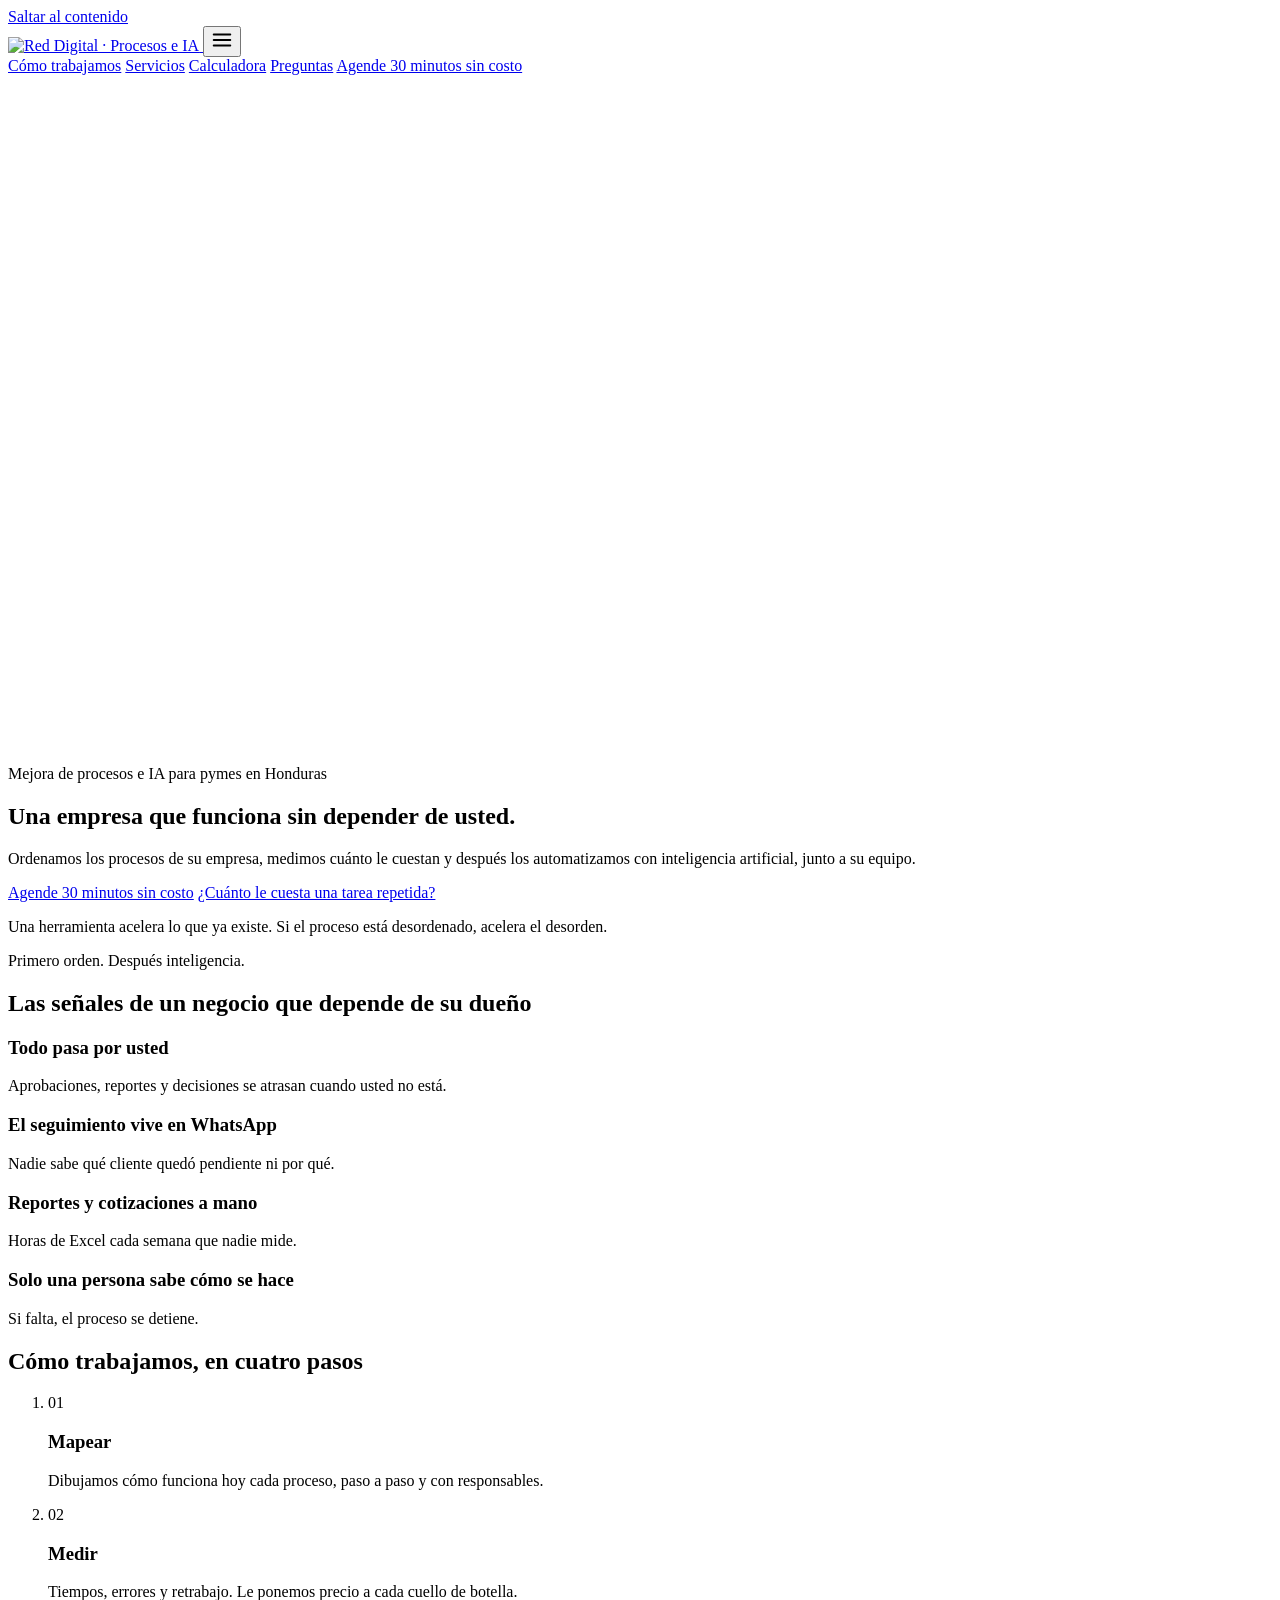
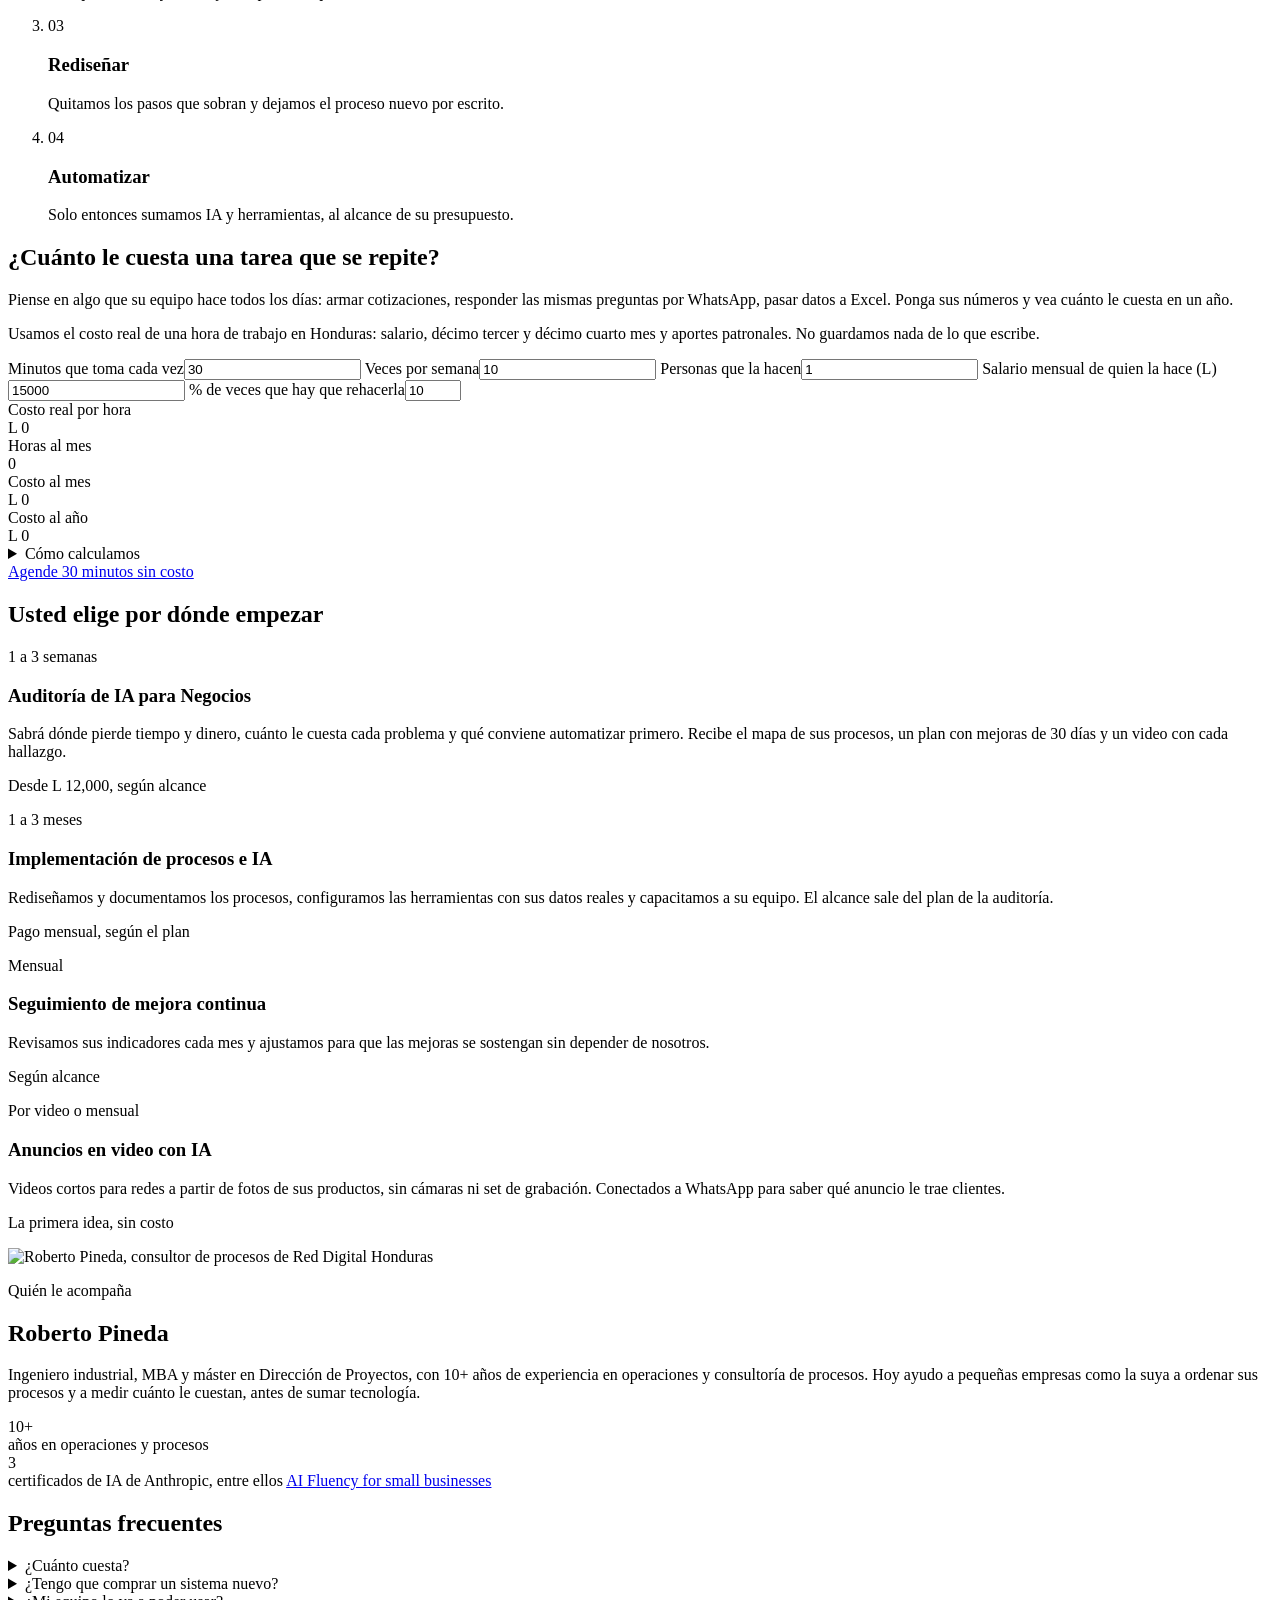
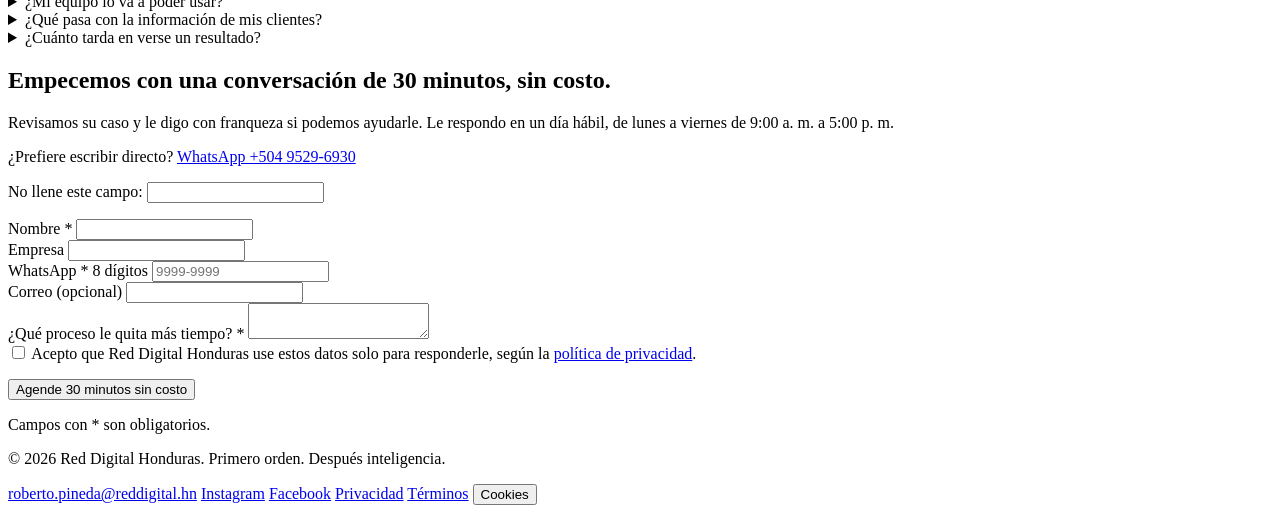
==== commit c63ad48b: "Usa Source Serif 4 en los títulos El titular, los títulos de sección y la frase del lema pasan a Sou" ====
--- a/reddigital-web/index.html
+++ b/reddigital-web/index.html
@@ -29,7 +29,7 @@
 <link rel="apple-touch-icon" href="/apple-touch-icon.png">
 <link rel="manifest" href="/site.webmanifest">
 
-<link rel="preload" href="/assets/fonts/plus-jakarta-sans-extrabold.woff2" as="font" type="font/woff2" crossorigin>
+<link rel="preload" href="/assets/fonts/source-serif-4-semibold.woff2" as="font" type="font/woff2" crossorigin>
 <link rel="preload" href="/assets/fonts/plus-jakarta-sans-semibold.woff2" as="font" type="font/woff2" crossorigin>
 <link rel="preload" as="image" href="/assets/img/hero-1200.webp" imagesrcset="/assets/img/hero-800.webp 800w, /assets/img/hero-1200.webp 1200w, /assets/img/hero-1400.webp 1400w, /assets/img/hero-1920.webp 1920w" imagesizes="100vw" fetchpriority="high">
 <link rel="stylesheet" href="/assets/css/styles.css">
@@ -71,7 +71,7 @@
   <div class="wrap">
     <div class="hero-copy">
       <p class="eyebrow">Mejora de procesos e IA para pymes en Honduras</p>
-      <h1 id="hero-title">Una empresa que funciona <span>sin depender de usted.</span></h1>
+      <h1 id="hero-title">Una empresa que funciona sin depender de usted.</h1>
       <p class="hero-sub">Ordenamos los procesos de su empresa, medimos cuánto le cuestan y después los automatizamos con inteligencia artificial, junto a su equipo.</p>
       <div class="hero-actions">
         <a class="btn btn-cta" href="#contacto">Agende 30 minutos sin costo</a>
